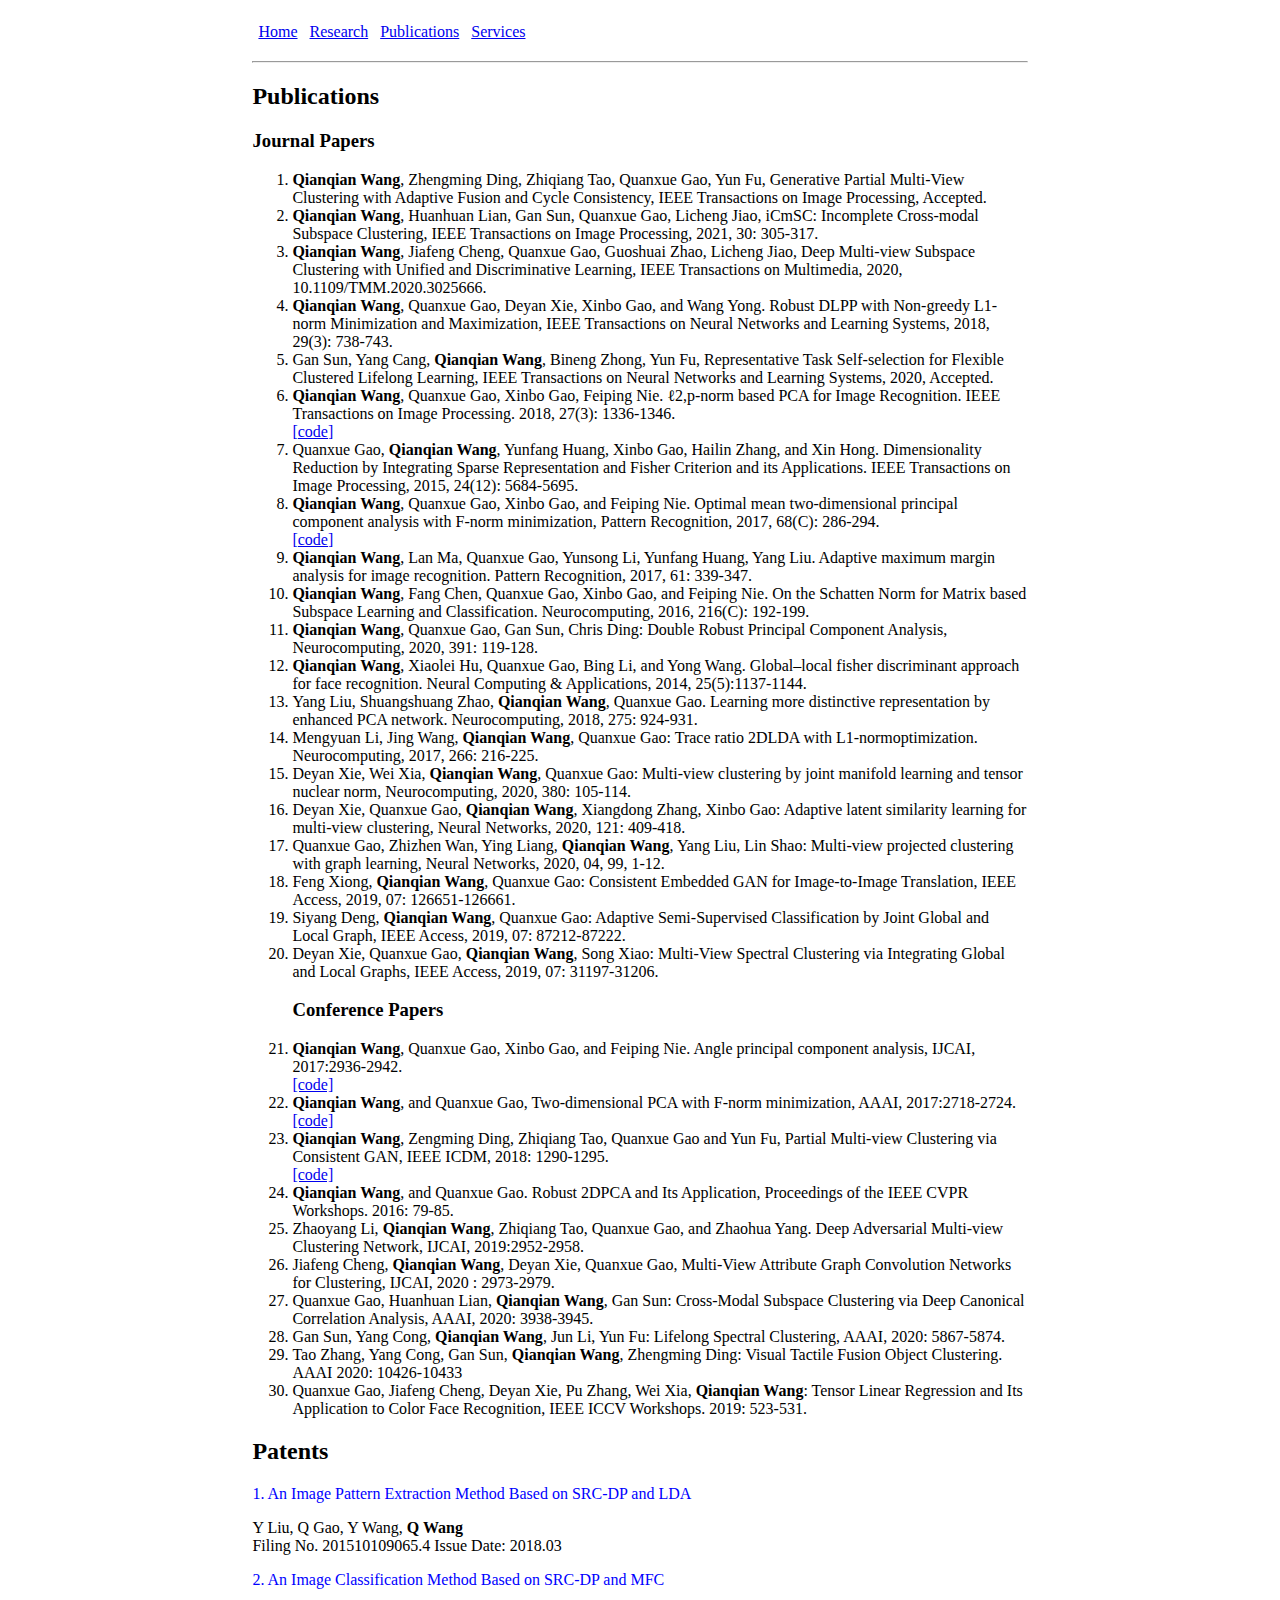
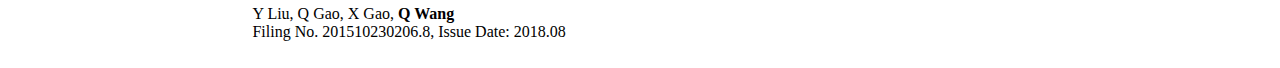
==== pages/publications.html @ a34369dc "Update publications.html" ====
<!DOCTYPE html>
<html>
	<head>
		<meta charset="utf-8">
		<meta http-equiv="X-UA-Compatible" content="chrome=1">
		<title>Wang Qianqian's Homepage</title>
		<link rel="stylesheet" href="CSS/styles.css">
	</head>
	<body>
		<table border="0" width="61.8%" cellspacing="0" cellpadding="3" align="center"><tbody><tr><td>
		
		<!-- <p>&nbsp;</p> -->
		
		<tr>
		<td>
		<table id="navigation" title="Navigation" border="0" cellspacing="0" cellpadding="6" align="left">
		<tbody>
		<tr>
		<td><a href="../index.html">Home</a></td>
		<td><a href="research.html">Research</a></td>
		<td><a href="publications.html">Publications</a></td>
		<!-- <td><a href="teaching.html">Teaching</a></td> -->
		<!-- <td><a href="CV/CV_ZTAO.pdf">CV</a></td> -->
		<td><a href="services.html">Services</a></td>
		</tr>
		</tbody>
		</table>
		</td>
		</tr>
		
		<tr><td><hr />
		
		<h2 id="publications">Publications</h2>
		<h3 id="publications_journal">Journal Papers</h3>
		<ol>
		<li>	
		<strong>Qianqian Wang</strong>, Zhengming Ding, Zhiqiang Tao, Quanxue Gao, Yun Fu, Generative Partial Multi-View Clustering with Adaptive Fusion and Cycle Consistency, IEEE Transactions on Image Processing, Accepted.
		</li>
		<li>
			<strong>Qianqian Wang</strong>, Huanhuan Lian, Gan Sun, Quanxue Gao, Licheng Jiao, iCmSC: Incomplete Cross-modal Subspace Clustering, IEEE Transactions on Image Processing, 2021, 30: 305-317.
		</li>
		<li>
			<strong>Qianqian Wang</strong>, Jiafeng Cheng, Quanxue Gao, Guoshuai Zhao, Licheng Jiao, Deep Multi-view Subspace Clustering with Unified and Discriminative Learning, IEEE Transactions on Multimedia, 2020, 10.1109/TMM.2020.3025666.
		</li>
		<li>
			<strong>Qianqian Wang</strong>, Quanxue Gao, Deyan Xie, Xinbo Gao, and Wang Yong. Robust DLPP with Non-greedy L1-norm Minimization and Maximization, IEEE Transactions on Neural Networks and Learning Systems, 2018, 29(3): 738-743.
		</li>
		<li>
			Gan Sun, Yang Cang, <strong>Qianqian Wang</strong>, Bineng Zhong, Yun Fu, Representative Task Self-selection for Flexible Clustered Lifelong Learning, IEEE Transactions on Neural Networks and Learning Systems, 2020, Accepted.
		</li>
		<li>
			<strong>Qianqian Wang</strong>, Quanxue Gao, Xinbo Gao, Feiping Nie. ℓ2,p-norm based PCA for Image Recognition. IEEE Transactions on Image Processing. 2018, 27(3): 1336-1346.
			<br>
			<a href="code_download/L2_WeightedPCAMinSUM.m" target="_blank">[code]</a>
			</br>
		</li>
		<li>
			Quanxue Gao, <strong>Qianqian Wang</strong>, Yunfang Huang, Xinbo Gao, Hailin Zhang, and Xin Hong. Dimensionality Reduction by Integrating Sparse Representation and Fisher Criterion and its Applications. IEEE Transactions on Image Processing, 2015, 24(12): 5684-5695.
		</li>
		<li>
			<strong>Qianqian Wang</strong>, Quanxue Gao, Xinbo Gao, and Feiping Nie. Optimal mean two-dimensional principal component analysis with F-norm minimization, Pattern Recognition, 2017, 68(C): 286-294.
		<br>
				<a href="code_download/OM_F2DPCA.m" target="_blank">[code]</a>
		</br>
	
		</li>
		<li>
			<strong>Qianqian Wang</strong>, Lan Ma, Quanxue Gao, Yunsong Li, Yunfang Huang, Yang Liu. Adaptive maximum margin analysis for image recognition. Pattern Recognition, 2017, 61: 339-347.
		</li>
		<li>
			<strong>Qianqian Wang</strong>, Fang Chen, Quanxue Gao, Xinbo Gao, and Feiping Nie. On the Schatten Norm for Matrix based Subspace Learning and Classification. Neurocomputing, 2016, 216(C): 192-199.
		</li>
		<li>
			<strong>Qianqian Wang</strong>, Quanxue Gao, Gan Sun, Chris Ding: Double Robust Principal Component Analysis, Neurocomputing, 2020, 391: 119-128.
		</li>
		<li>
			<strong>Qianqian Wang</strong>, Xiaolei Hu, Quanxue Gao, Bing Li, and Yong Wang. Global–local fisher discriminant approach for face recognition. Neural Computing & Applications, 2014, 25(5):1137-1144.
		</li>
		<li>
			Yang Liu, Shuangshuang Zhao, <strong>Qianqian Wang</strong>, Quanxue Gao. Learning more distinctive representation by enhanced PCA network. Neurocomputing, 2018, 275: 924-931. 
		</li>
		<li>
			Mengyuan Li, Jing Wang, <strong>Qianqian Wang</strong>, Quanxue Gao: Trace ratio 2DLDA with L1-normoptimization. Neurocomputing, 2017, 266: 216-225. 
		</li>
		<li>
			Deyan Xie, Wei Xia, <strong>Qianqian Wang</strong>, Quanxue Gao: Multi-view clustering by joint manifold learning and tensor nuclear norm, Neurocomputing, 2020, 380: 105-114. 
		</li>
		<li>
			Deyan Xie, Quanxue Gao, <strong>Qianqian Wang</strong>, Xiangdong Zhang, Xinbo Gao: Adaptive latent similarity learning for multi-view clustering, Neural Networks, 2020, 121: 409-418.
		</li>
		<li>
			Quanxue Gao, Zhizhen Wan, Ying Liang, <strong>Qianqian Wang</strong>, Yang Liu, Lin Shao: Multi-view projected clustering with graph learning, Neural Networks, 2020, 04, 99, 1-12.
		</li>
		<li>
			Feng Xiong, <strong>Qianqian Wang</strong>, Quanxue Gao: Consistent Embedded GAN for Image-to-Image Translation, IEEE Access, 2019, 07: 126651-126661. 
		</li>
		<li>
			Siyang Deng, <strong>Qianqian Wang</strong>, Quanxue Gao: Adaptive Semi-Supervised Classification by Joint Global and Local Graph, IEEE Access, 2019, 07: 87212-87222. 
		</li>
		<li>
			Deyan Xie, Quanxue Gao, <strong>Qianqian Wang</strong>, Song Xiao: Multi-View Spectral Clustering via Integrating Global and Local Graphs, IEEE Access, 2019, 07: 31197-31206.
		</li>



		
		<h3 id="publications_conference">Conference Papers</h3>

		<li>
			<strong>Qianqian Wang</strong>, Quanxue Gao, Xinbo Gao, and Feiping Nie. Angle principal component analysis, IJCAI, 2017:2936-2942.
		<br>
			<a href="code_download/Angle_PCA.m" target="_blank">[code]</a>
		</br>
		</li>
		<li>
			<strong>Qianqian Wang</strong>, and Quanxue Gao, Two-dimensional PCA with F-norm minimization, AAAI, 2017:2718-2724.
		<br>
				<a href="code_download/F2DPCA.m" target="_blank">[code] </a>
		</br>
		</li>
		<li>
			<strong>Qianqian Wang</strong>, Zengming Ding, Zhiqiang Tao, Quanxue Gao and Yun Fu, Partial Multi-view Clustering via Consistent GAN, IEEE ICDM, 2018: 1290-1295.
		<br>
				<a href="https://github.com/IMKBLE/GP-MVC" target="_blank">[code]</a>
		</br>
		</li>
		<li>
			<strong>Qianqian Wang</strong>, and Quanxue Gao. Robust 2DPCA and Its Application, Proceedings of the IEEE CVPR Workshops. 2016: 79-85.
		</li>
		<li>
			Zhaoyang Li, <strong>Qianqian Wang</strong>, Zhiqiang Tao, Quanxue Gao, and Zhaohua Yang. Deep Adversarial Multi-view Clustering Network, IJCAI, 2019:2952-2958.
		</li>
		<li>
			Jiafeng Cheng, <strong>Qianqian Wang</strong>, Deyan Xie, Quanxue Gao, Multi-View Attribute Graph Convolution Networks for Clustering, IJCAI, 2020 : 2973-2979.
		</li>
		<li>
			Quanxue Gao, Huanhuan Lian, <strong>Qianqian Wang</strong>, Gan Sun: Cross-Modal Subspace Clustering via Deep Canonical Correlation Analysis, AAAI, 2020: 3938-3945.
		</li>
		<li>
			Gan Sun, Yang Cong, <strong>Qianqian Wang</strong>, Jun Li, Yun Fu: Lifelong Spectral Clustering, AAAI, 2020: 5867-5874.
		</li>
		<li>
			Tao Zhang, Yang Cong, Gan Sun, <strong>Qianqian Wang</strong>, Zhengming Ding: Visual Tactile Fusion Object Clustering. AAAI 2020: 10426-10433
		</li>
		<li>
			Quanxue Gao, Jiafeng Cheng, Deyan Xie, Pu Zhang, Wei Xia, <strong>Qianqian Wang</strong>: Tensor Linear Regression and Its Application to Color Face Recognition, IEEE ICCV Workshops. 2019: 523-531.
		</li>



		</ol>



		
		
		<h2 id="patents">Patents</h2>
		<font color="blue">1. An Image Pattern Extraction Method Based on SRC-DP and LDA</font>
		<p>Y Liu, Q Gao, Y Wang, <strong>Q Wang</strong><br />
		Filing No. 201510109065.4 Issue Date: 2018.03</p>
		<font color="blue">2. An Image Classification Method Based on SRC-DP and MFC</font>
		<p>Y Liu, Q Gao, X Gao, <strong>Q Wang</strong><br />
		Filing No. 201510230206.8, Issue Date: 2018.08</p>
		
		</table>
		<script src="javascripts/scale.fix.js"></script>
	</body>
</html>
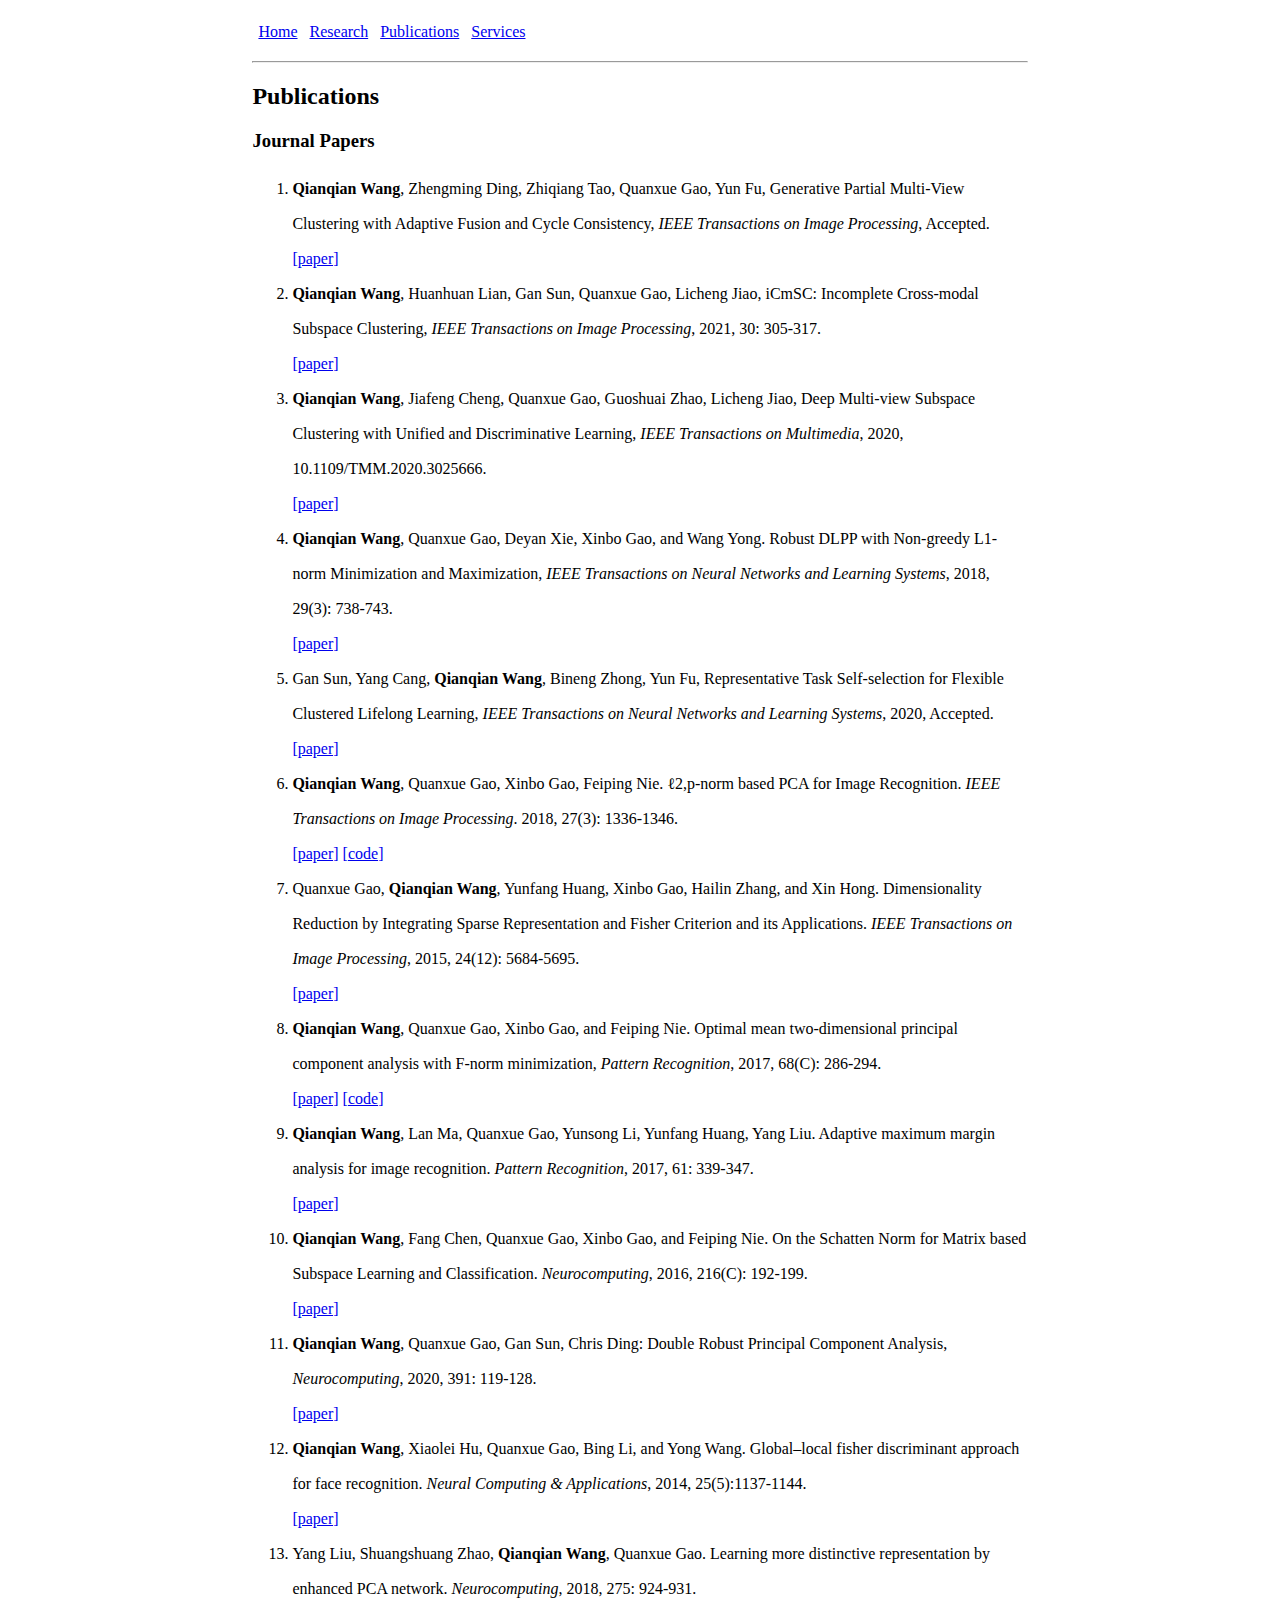
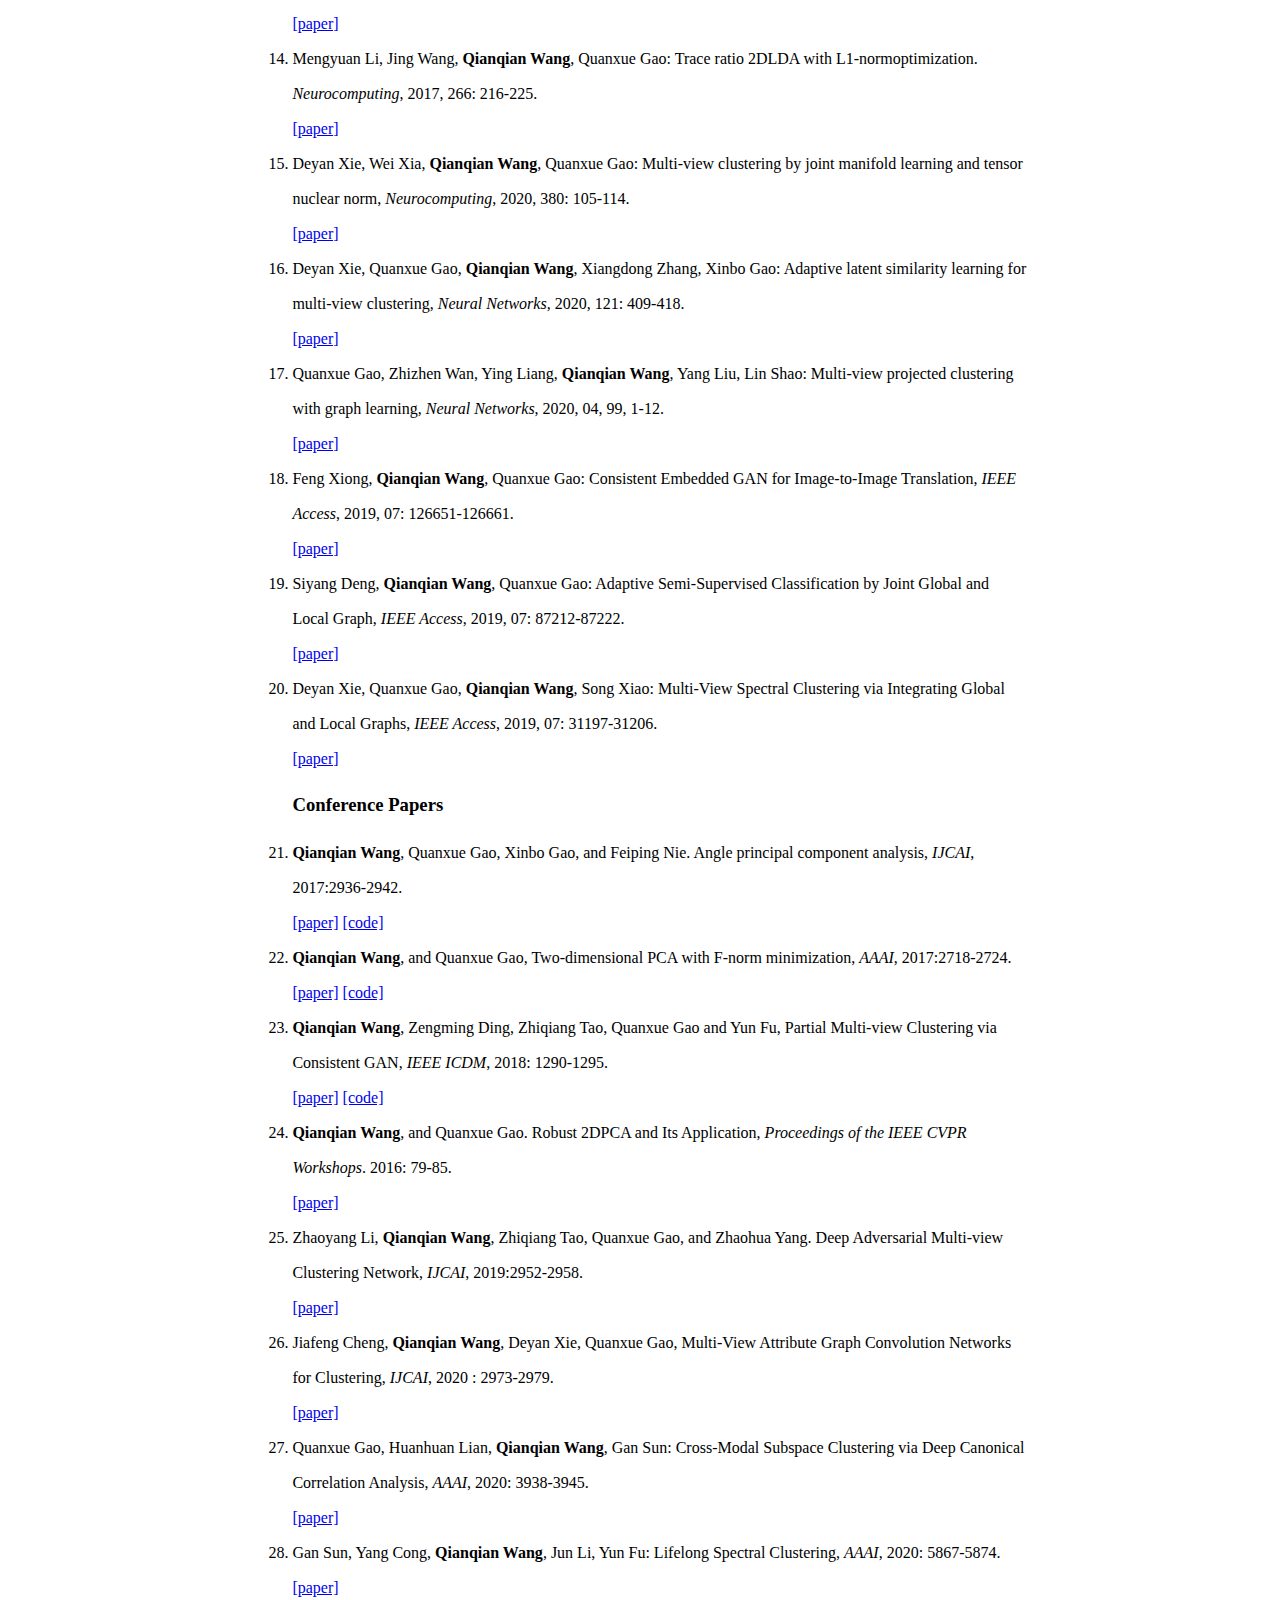
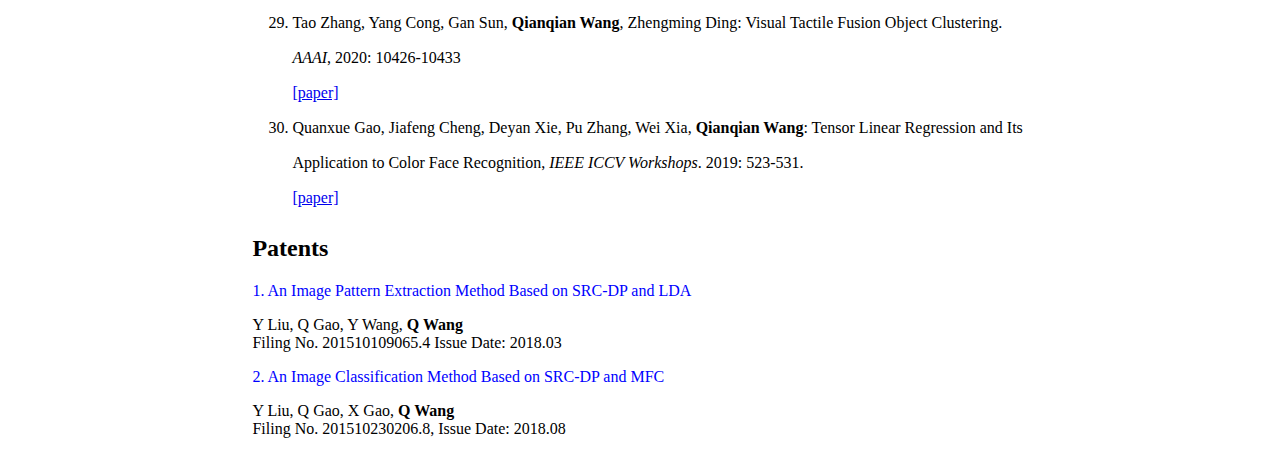
==== commit 74b6cf96: "6" ====
--- a/pages/publications.html
+++ b/pages/publications.html
@@ -4,7 +4,12 @@
 		<meta charset="utf-8">
 		<meta http-equiv="X-UA-Compatible" content="chrome=1">
 		<title>Wang Qianqian's Homepage</title>
-		<link rel="stylesheet" href="CSS/styles.css">
+		<style>
+			li{
+				line-height:35px
+			}
+		</style>
+		<!--<link rel="stylesheet" href="/CSS/styles.css">-->
 	</head>
 	<body>
 		<table border="0" width="61.8%" cellspacing="0" cellpadding="3" align="center"><tbody><tr><td>
@@ -34,71 +39,127 @@
 		<h3 id="publications_journal">Journal Papers</h3>
 		<ol>
 		<li>	
-		<strong>Qianqian Wang</strong>, Zhengming Ding, Zhiqiang Tao, Quanxue Gao, Yun Fu, Generative Partial Multi-View Clustering with Adaptive Fusion and Cycle Consistency, IEEE Transactions on Image Processing, Accepted.
-		</li>
-		<li>
-			<strong>Qianqian Wang</strong>, Huanhuan Lian, Gan Sun, Quanxue Gao, Licheng Jiao, iCmSC: Incomplete Cross-modal Subspace Clustering, IEEE Transactions on Image Processing, 2021, 30: 305-317.
-		</li>
-		<li>
-			<strong>Qianqian Wang</strong>, Jiafeng Cheng, Quanxue Gao, Guoshuai Zhao, Licheng Jiao, Deep Multi-view Subspace Clustering with Unified and Discriminative Learning, IEEE Transactions on Multimedia, 2020, 10.1109/TMM.2020.3025666.
-		</li>
-		<li>
-			<strong>Qianqian Wang</strong>, Quanxue Gao, Deyan Xie, Xinbo Gao, and Wang Yong. Robust DLPP with Non-greedy L1-norm Minimization and Maximization, IEEE Transactions on Neural Networks and Learning Systems, 2018, 29(3): 738-743.
-		</li>
-		<li>
-			Gan Sun, Yang Cang, <strong>Qianqian Wang</strong>, Bineng Zhong, Yun Fu, Representative Task Self-selection for Flexible Clustered Lifelong Learning, IEEE Transactions on Neural Networks and Learning Systems, 2020, Accepted.
-		</li>
-		<li>
-			<strong>Qianqian Wang</strong>, Quanxue Gao, Xinbo Gao, Feiping Nie. ℓ2,p-norm based PCA for Image Recognition. IEEE Transactions on Image Processing. 2018, 27(3): 1336-1346.
-			<br>
-			<a href="code_download/L2_WeightedPCAMinSUM.m" target="_blank">[code]</a>
-			</br>
-		</li>
-		<li>
-			Quanxue Gao, <strong>Qianqian Wang</strong>, Yunfang Huang, Xinbo Gao, Hailin Zhang, and Xin Hong. Dimensionality Reduction by Integrating Sparse Representation and Fisher Criterion and its Applications. IEEE Transactions on Image Processing, 2015, 24(12): 5684-5695.
-		</li>
-		<li>
-			<strong>Qianqian Wang</strong>, Quanxue Gao, Xinbo Gao, and Feiping Nie. Optimal mean two-dimensional principal component analysis with F-norm minimization, Pattern Recognition, 2017, 68(C): 286-294.
-		<br>
-				<a href="code_download/OM_F2DPCA.m" target="_blank">[code]</a>
-		</br>
+			<strong>Qianqian Wang</strong>, Zhengming Ding, Zhiqiang Tao, Quanxue Gao, Yun Fu, Generative Partial Multi-View Clustering with Adaptive Fusion and Cycle Consistency, <i>IEEE Transactions on Image Processing</i>, Accepted.
+				<br>
+					<a href="https://arxiv.org/abs/2003.13088" target="_blank">[paper]</a>
+				</br>
+		</li>
+		<li>
+			<strong>Qianqian Wang</strong>, Huanhuan Lian, Gan Sun, Quanxue Gao, Licheng Jiao, iCmSC: Incomplete Cross-modal Subspace Clustering, <i>IEEE Transactions on Image Processing</i>, 2021, 30: 305-317.
+				<br>
+					<a href="https://ieeexplore.ieee.org/abstract/document/9259207" target="_blank">[paper]</a>
+				</br>
+		</li>
+		<li>
+			<strong>Qianqian Wang</strong>, Jiafeng Cheng, Quanxue Gao, Guoshuai Zhao, Licheng Jiao, Deep Multi-view Subspace Clustering with Unified and Discriminative Learning, <i>IEEE Transactions on Multimedia</i>, 2020, 10.1109/TMM.2020.3025666.
+				<br>
+					<a href="https://ieeexplore.ieee.org/abstract/document/9204408" target="_blank">[paper]</a>
+				</br>		
+		</li>
+		<li>
+			<strong>Qianqian Wang</strong>, Quanxue Gao, Deyan Xie, Xinbo Gao, and Wang Yong. Robust DLPP with Non-greedy L1-norm Minimization and Maximization, <i>IEEE Transactions on <i>Neural Networks</i> and Learning Systems</i>, 2018, 29(3): 738-743.
+				<br>
+					<a href="https://ieeexplore.ieee.org/abstract/document/7801864" target="_blank">[paper]</a>
+				</br>		
+		</li>
+		<li>
+			Gan Sun, Yang Cang, <strong>Qianqian Wang</strong>, Bineng Zhong, Yun Fu, Representative Task Self-selection for Flexible Clustered Lifelong Learning, <i>IEEE Transactions on <i>Neural Networks</i> and Learning Systems</i>, 2020, Accepted.
+				<br>
+					<a href="https://arxiv.org/abs/1903.02173" target="_blank">[paper]</a>
+				</br>			
+		</li>
+		<li>
+			<strong>Qianqian Wang</strong>, Quanxue Gao, Xinbo Gao, Feiping Nie. ℓ2,p-norm based PCA for Image Recognition. <i>IEEE Transactions on Image Processing</i>. 2018, 27(3): 1336-1346.
+				<br>
+					<a href="https://ieeexplore.ieee.org/abstract/document/8119535" target="_blank">[paper]</a>
+					<a href="../code_download/L2_WeightedPCAMinSUM.m" target="_blank">[code]</a>
+				</br>
+		</li>
+		<li>
+			Quanxue Gao, <strong>Qianqian Wang</strong>, Yunfang Huang, Xinbo Gao, Hailin Zhang, and Xin Hong. Dimensionality Reduction by Integrating Sparse Representation and Fisher Criterion and its Applications. <i>IEEE Transactions on Image Processing</i>, 2015, 24(12): 5684-5695.
+				<br>
+					<a href="https://ieeexplore.ieee.org/abstract/document/7271052" target="_blank">[paper]</a>
+				</br>			
+		</li>
+		<li>
+			<strong>Qianqian Wang</strong>, Quanxue Gao, Xinbo Gao, and Feiping Nie. Optimal mean two-dimensional principal component analysis with F-norm minimization, <i>Pattern Recognition</i>, 2017, 68(C): 286-294.
+				<br>
+					<a href="https://www.sciencedirect.com/science/article/abs/pii/S0031320317301358" target="_blank">[paper]</a>
+					<a href="../code_download/OM_F2DPCA.m" target="_blank">[code]</a>
+				</br>
 	
 		</li>
 		<li>
-			<strong>Qianqian Wang</strong>, Lan Ma, Quanxue Gao, Yunsong Li, Yunfang Huang, Yang Liu. Adaptive maximum margin analysis for image recognition. Pattern Recognition, 2017, 61: 339-347.
-		</li>
-		<li>
-			<strong>Qianqian Wang</strong>, Fang Chen, Quanxue Gao, Xinbo Gao, and Feiping Nie. On the Schatten Norm for Matrix based Subspace Learning and Classification. Neurocomputing, 2016, 216(C): 192-199.
-		</li>
-		<li>
-			<strong>Qianqian Wang</strong>, Quanxue Gao, Gan Sun, Chris Ding: Double Robust Principal Component Analysis, Neurocomputing, 2020, 391: 119-128.
-		</li>
-		<li>
-			<strong>Qianqian Wang</strong>, Xiaolei Hu, Quanxue Gao, Bing Li, and Yong Wang. Global–local fisher discriminant approach for face recognition. Neural Computing & Applications, 2014, 25(5):1137-1144.
-		</li>
-		<li>
-			Yang Liu, Shuangshuang Zhao, <strong>Qianqian Wang</strong>, Quanxue Gao. Learning more distinctive representation by enhanced PCA network. Neurocomputing, 2018, 275: 924-931. 
-		</li>
-		<li>
-			Mengyuan Li, Jing Wang, <strong>Qianqian Wang</strong>, Quanxue Gao: Trace ratio 2DLDA with L1-normoptimization. Neurocomputing, 2017, 266: 216-225. 
-		</li>
-		<li>
-			Deyan Xie, Wei Xia, <strong>Qianqian Wang</strong>, Quanxue Gao: Multi-view clustering by joint manifold learning and tensor nuclear norm, Neurocomputing, 2020, 380: 105-114. 
-		</li>
-		<li>
-			Deyan Xie, Quanxue Gao, <strong>Qianqian Wang</strong>, Xiangdong Zhang, Xinbo Gao: Adaptive latent similarity learning for multi-view clustering, Neural Networks, 2020, 121: 409-418.
-		</li>
-		<li>
-			Quanxue Gao, Zhizhen Wan, Ying Liang, <strong>Qianqian Wang</strong>, Yang Liu, Lin Shao: Multi-view projected clustering with graph learning, Neural Networks, 2020, 04, 99, 1-12.
-		</li>
-		<li>
-			Feng Xiong, <strong>Qianqian Wang</strong>, Quanxue Gao: Consistent Embedded GAN for Image-to-Image Translation, IEEE Access, 2019, 07: 126651-126661. 
-		</li>
-		<li>
-			Siyang Deng, <strong>Qianqian Wang</strong>, Quanxue Gao: Adaptive Semi-Supervised Classification by Joint Global and Local Graph, IEEE Access, 2019, 07: 87212-87222. 
-		</li>
-		<li>
-			Deyan Xie, Quanxue Gao, <strong>Qianqian Wang</strong>, Song Xiao: Multi-View Spectral Clustering via Integrating Global and Local Graphs, IEEE Access, 2019, 07: 31197-31206.
+			<strong>Qianqian Wang</strong>, Lan Ma, Quanxue Gao, Yunsong Li, Yunfang Huang, Yang Liu. Adaptive maximum margin analysis for image recognition. <i>Pattern Recognition</i>, 2017, 61: 339-347.
+				<br>
+					<a href="https://www.sciencedirect.com/science/article/abs/pii/S0031320316301741" target="_blank">[paper]</a>
+				</br>			
+		</li>
+		<li>
+			<strong>Qianqian Wang</strong>, Fang Chen, Quanxue Gao, Xinbo Gao, and Feiping Nie. On the Schatten Norm for Matrix based Subspace Learning and Classification. <i>Neurocomputing</i>, 2016, 216(C): 192-199.
+				<br>
+					<a href="https://www.sciencedirect.com/science/article/abs/pii/S0925231216307949" target="_blank">[paper]</a>
+				</br>			
+		</li>
+		<li>
+			<strong>Qianqian Wang</strong>, Quanxue Gao, Gan Sun, Chris Ding: Double Robust Principal Component Analysis, <i>Neurocomputing</i>, 2020, 391: 119-128.
+				<br>
+					<a href="https://www.sciencedirect.com/science/article/abs/pii/S0925231220301557" target="_blank">[paper]</a>
+				</br>			
+		</li>
+		<li>
+			<strong>Qianqian Wang</strong>, Xiaolei Hu, Quanxue Gao, Bing Li, and Yong Wang. Global–local fisher discriminant approach for face recognition. <i>Neural Computing & Applications</i>, 2014, 25(5):1137-1144.
+				<br>
+					<a href="https://link.springer.com/article/10.1007/s00521-014-1592-2" target="_blank">[paper]</a>
+				</br>			
+		</li>
+		<li>
+			Yang Liu, Shuangshuang Zhao, <strong>Qianqian Wang</strong>, Quanxue Gao. Learning more distinctive representation by enhanced PCA network. <i>Neurocomputing</i>, 2018, 275: 924-931. 
+				<br>
+					<a href="https://www.sciencedirect.com/science/article/abs/pii/S0925231217315606" target="_blank">[paper]</a>
+				</br>			
+		</li>
+		<li>
+			Mengyuan Li, Jing Wang, <strong>Qianqian Wang</strong>, Quanxue Gao: Trace ratio 2DLDA with L1-normoptimization. <i>Neurocomputing</i>, 2017, 266: 216-225. 
+				<br>
+					<a href="https://www.sciencedirect.com/science/article/abs/pii/S0925231217308743" target="_blank">[paper]</a>
+				</br>			
+		</li>
+		<li>
+			Deyan Xie, Wei Xia, <strong>Qianqian Wang</strong>, Quanxue Gao: Multi-view clustering by joint manifold learning and tensor nuclear norm, <i>Neurocomputing</i>, 2020, 380: 105-114. 
+				<br>
+					<a href="https://www.sciencedirect.com/science/article/abs/pii/S0925231219315735" target="_blank">[paper]</a>
+				</br>			
+		</li>
+		<li>
+			Deyan Xie, Quanxue Gao, <strong>Qianqian Wang</strong>, Xiangdong Zhang, Xinbo Gao: Adaptive latent similarity learning for multi-view clustering, <i>Neural Networks</i>, 2020, 121: 409-418.
+				<br>
+					<a href="https://www.sciencedirect.com/science/article/abs/pii/S0893608019302746" target="_blank">[paper]</a>
+				</br>		
+		</li>
+		<li>
+			Quanxue Gao, Zhizhen Wan, Ying Liang, <strong>Qianqian Wang</strong>, Yang Liu, Lin Shao: Multi-view projected clustering with graph learning, <i>Neural Networks</i>, 2020, 04, 99, 1-12.
+				<br>
+					<a href="https://www.sciencedirect.com/science/article/abs/pii/S0893608020300976" target="_blank">[paper]</a>
+				</br>		
+		</li>
+		<li>
+			Feng Xiong, <strong>Qianqian Wang</strong>, Quanxue Gao: Consistent Embedded GAN for Image-to-Image Translation, <i>IEEE Access</i>, 2019, 07: 126651-126661. 
+				<br>
+					<a href="https://ieeexplore.ieee.org/abstract/document/8825805/" target="_blank">[paper]</a>
+				</br>		
+		</li>
+		<li>
+			Siyang Deng, <strong>Qianqian Wang</strong>, Quanxue Gao: Adaptive Semi-Supervised Classification by Joint Global and Local Graph,  <i>IEEE Access</i>, 2019, 07: 87212-87222. 
+				<br>
+					<a href="https://ieeexplore.ieee.org/abstract/document/8751980" target="_blank">[paper]</a>
+				</br>		
+		</li>
+		<li>
+			Deyan Xie, Quanxue Gao, <strong>Qianqian Wang</strong>, Song Xiao: Multi-View Spectral Clustering via Integrating Global and Local Graphs,  <i>IEEE Access</i>, 2019, 07: 31197-31206.
+				<br>
+					<a href="https://ieeexplore.ieee.org/abstract/document/8610108" target="_blank">[paper]</a>
+				</br>			
 		</li>
 
 
@@ -107,43 +168,67 @@
 		<h3 id="publications_conference">Conference Papers</h3>
 
 		<li>
-			<strong>Qianqian Wang</strong>, Quanxue Gao, Xinbo Gao, and Feiping Nie. Angle principal component analysis, IJCAI, 2017:2936-2942.
-		<br>
-			<a href="code_download/Angle_PCA.m" target="_blank">[code]</a>
-		</br>
-		</li>
-		<li>
-			<strong>Qianqian Wang</strong>, and Quanxue Gao, Two-dimensional PCA with F-norm minimization, AAAI, 2017:2718-2724.
-		<br>
-				<a href="code_download/F2DPCA.m" target="_blank">[code] </a>
-		</br>
-		</li>
-		<li>
-			<strong>Qianqian Wang</strong>, Zengming Ding, Zhiqiang Tao, Quanxue Gao and Yun Fu, Partial Multi-view Clustering via Consistent GAN, IEEE ICDM, 2018: 1290-1295.
-		<br>
-				<a href="https://github.com/IMKBLE/GP-MVC" target="_blank">[code]</a>
-		</br>
-		</li>
-		<li>
-			<strong>Qianqian Wang</strong>, and Quanxue Gao. Robust 2DPCA and Its Application, Proceedings of the IEEE CVPR Workshops. 2016: 79-85.
-		</li>
-		<li>
-			Zhaoyang Li, <strong>Qianqian Wang</strong>, Zhiqiang Tao, Quanxue Gao, and Zhaohua Yang. Deep Adversarial Multi-view Clustering Network, IJCAI, 2019:2952-2958.
-		</li>
-		<li>
-			Jiafeng Cheng, <strong>Qianqian Wang</strong>, Deyan Xie, Quanxue Gao, Multi-View Attribute Graph Convolution Networks for Clustering, IJCAI, 2020 : 2973-2979.
-		</li>
-		<li>
-			Quanxue Gao, Huanhuan Lian, <strong>Qianqian Wang</strong>, Gan Sun: Cross-Modal Subspace Clustering via Deep Canonical Correlation Analysis, AAAI, 2020: 3938-3945.
-		</li>
-		<li>
-			Gan Sun, Yang Cong, <strong>Qianqian Wang</strong>, Jun Li, Yun Fu: Lifelong Spectral Clustering, AAAI, 2020: 5867-5874.
-		</li>
-		<li>
-			Tao Zhang, Yang Cong, Gan Sun, <strong>Qianqian Wang</strong>, Zhengming Ding: Visual Tactile Fusion Object Clustering. AAAI 2020: 10426-10433
-		</li>
-		<li>
-			Quanxue Gao, Jiafeng Cheng, Deyan Xie, Pu Zhang, Wei Xia, <strong>Qianqian Wang</strong>: Tensor Linear Regression and Its Application to Color Face Recognition, IEEE ICCV Workshops. 2019: 523-531.
+			<strong>Qianqian Wang</strong>, Quanxue Gao, Xinbo Gao, and Feiping Nie. Angle principal component analysis, <i>IJCAI</i>, 2017:2936-2942.
+				<br>
+					<a href="https://www.ijcai.org/Proceedings/2017/0409.pdf" target="_blank">[paper]</a>
+					<a href="../code_download/Angle_PCA.m" target="_blank">[code]</a>
+				</br>
+		</li>
+		<li>
+			<strong>Qianqian Wang</strong>, and Quanxue Gao, Two-dimensional PCA with F-norm minimization, <i>AAAI</i>, 2017:2718-2724.
+				<br>
+					<a href="https://pdfs.semanticscholar.org/8fed/5ea3b69ea441a8b02f61473eafee25fb2374.pdf" target="_blank">[paper]</a>					
+					<a href="code_download/F2DPCA.m" target="_blank">[code] </a>
+				</br>
+		</li>
+		<li>
+			<strong>Qianqian Wang</strong>, Zengming Ding, Zhiqiang Tao, Quanxue Gao and Yun Fu, Partial Multi-view Clustering via Consistent GAN, <i>IEEE ICDM</i>, 2018: 1290-1295.
+				<br>
+					<a href="https://ieeexplore.ieee.org/abstract/document/8594983/" target="_blank">[paper]</a>					
+					<a href="https://github.com/IMKBLE/GP-MVC" target="_blank">[code]</a>
+				</br>
+		</li>
+		<li>
+			<strong>Qianqian Wang</strong>, and Quanxue Gao. Robust 2DPCA and Its Application, <i>Proceedings of the IEEE CVPR Workshops</i>. 2016: 79-85.
+				<br>
+					<a href="https://www.cv-foundation.org/openaccess/content_cvpr_2016_workshops/w24/html/Wang_Robust_2DPCA_and_CVPR_2016_paper.html" target="_blank">[paper]</a>					
+				</br>			
+		</li>
+		<li>
+			Zhaoyang Li, <strong>Qianqian Wang</strong>, Zhiqiang Tao, Quanxue Gao, and Zhaohua Yang. Deep Adversarial Multi-view Clustering Network, <i>IJCAI</i>, 2019:2952-2958.
+				<br>
+					<a href="https://www.ijcai.org/Proceedings/2019/409" target="_blank">[paper]</a>					
+				</br>			
+		</li>
+		<li>
+			Jiafeng Cheng, <strong>Qianqian Wang</strong>, Deyan Xie, Quanxue Gao, Multi-View Attribute Graph Convolution Networks for Clustering, <i>IJCAI</i>, 2020 : 2973-2979.
+				<br>
+					<a href="https://www.ijcai.org/Proceedings/2020/0411.pdf" target="_blank">[paper]</a>					
+				</br>		
+		</li>
+		<li>
+			Quanxue Gao, Huanhuan Lian, <strong>Qianqian Wang</strong>, Gan Sun: Cross-Modal Subspace Clustering via Deep Canonical Correlation Analysis, <i>AAAI</i>, 2020: 3938-3945.
+				<br>
+					<a href="https://www.researchgate.net/publication/342547108_Cross-Modal_Subspace_Clustering_via_Deep_Canonical_Correlation_Analysis" target="_blank">[paper]</a>					
+				</br>			
+		</li>
+		<li>
+			Gan Sun, Yang Cong, <strong>Qianqian Wang</strong>, Jun Li, Yun Fu: Lifelong Spectral Clustering, <i>AAAI</i>, 2020: 5867-5874.
+				<br>
+					<a href="https://arxiv.org/abs/1911.11908v1" target="_blank">[paper]</a>					
+				</br>			
+		</li>
+		<li>
+			Tao Zhang, Yang Cong, Gan Sun, <strong>Qianqian Wang</strong>, Zhengming Ding: Visual Tactile Fusion Object Clustering. <i>AAAI</i>, 2020: 10426-10433
+				<br>
+					<a href="https://arxiv.org/pdf/1911.09430.pdf" target="_blank">[paper]</a>					
+				</br>		
+		</li>
+		<li>
+			Quanxue Gao, Jiafeng Cheng, Deyan Xie, Pu Zhang, Wei Xia, <strong>Qianqian Wang</strong>: Tensor Linear Regression and Its Application to Color Face Recognition, <i>IEEE ICCV Workshops</i>. 2019: 523-531.
+				<br>
+					<a href="https://openaccess.thecvf.com/content_ICCVW_2019/html/DFW/Gao_Tensor_Linear_Regression_and_Its_Application_to_Color_Face_Recognition_ICCVW_2019_paper.html" target="_blank">[paper]</a>					
+				</br>		
 		</li>
 
 
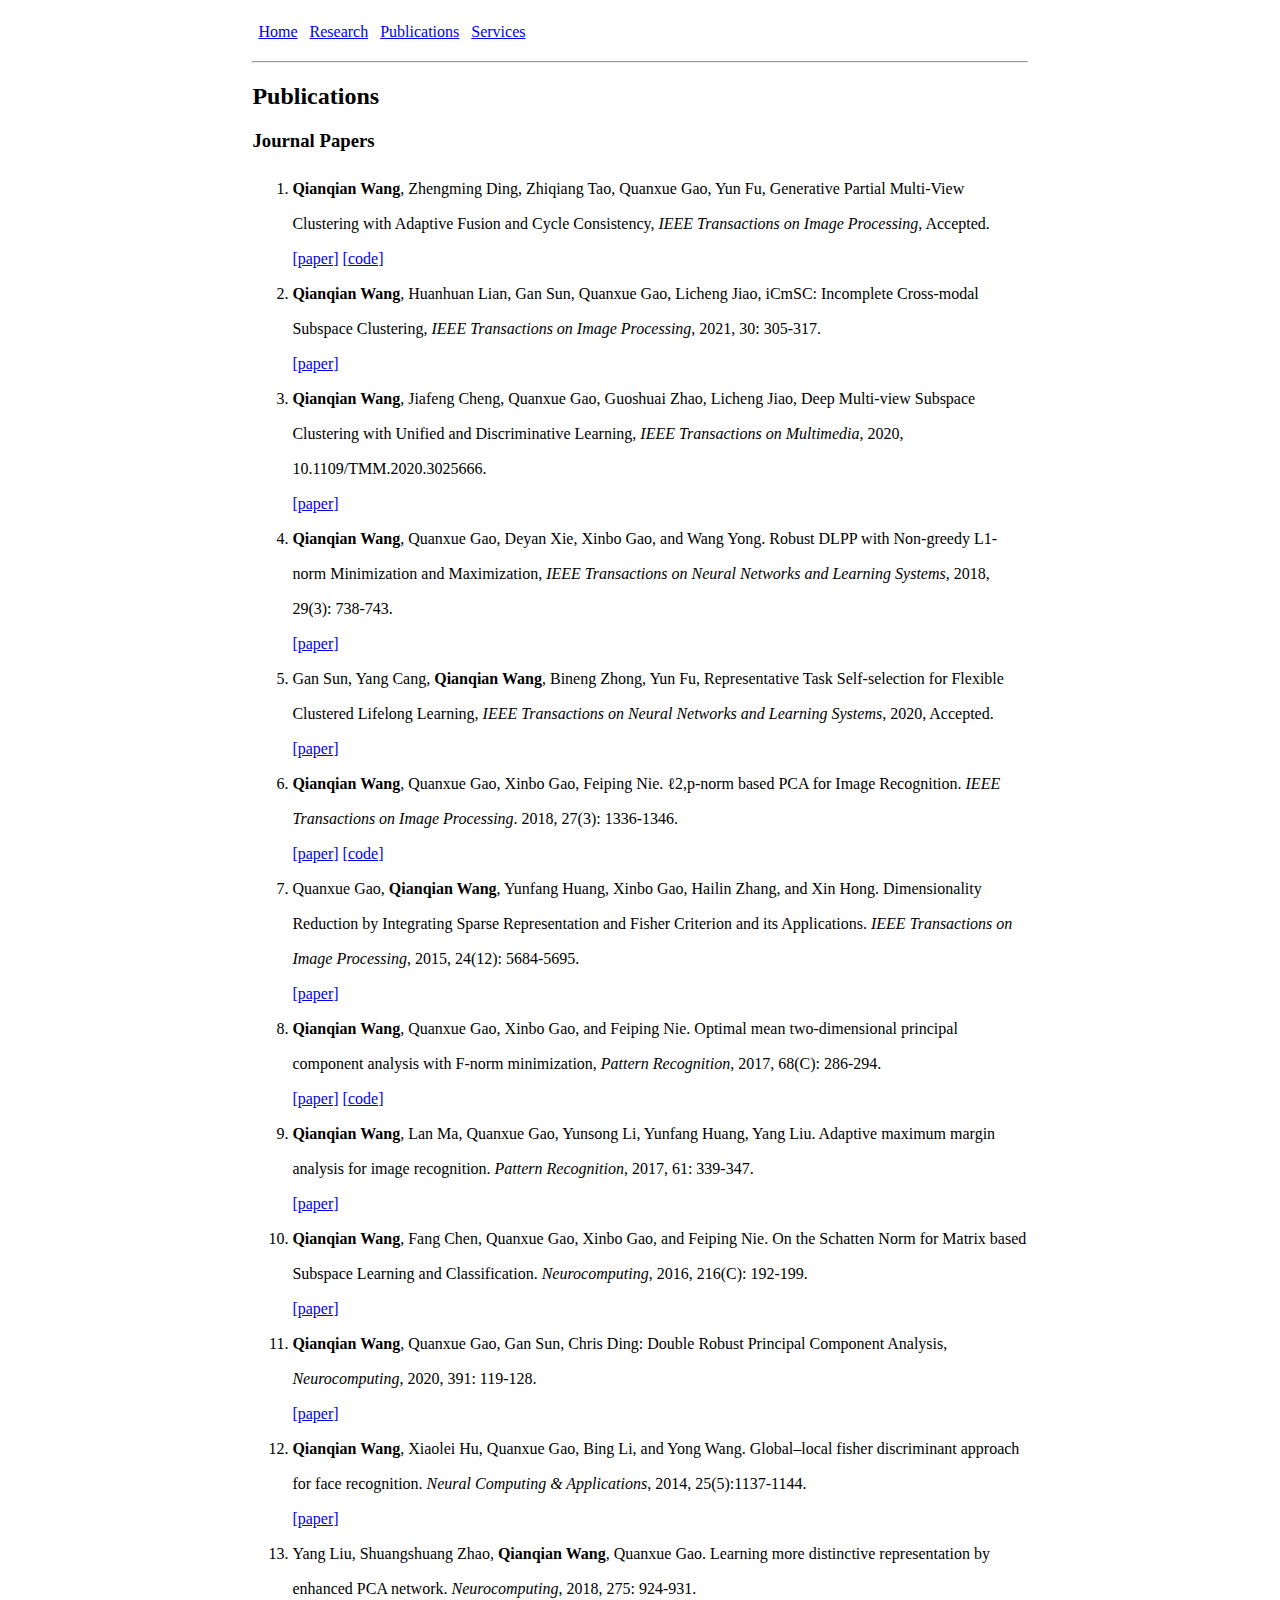
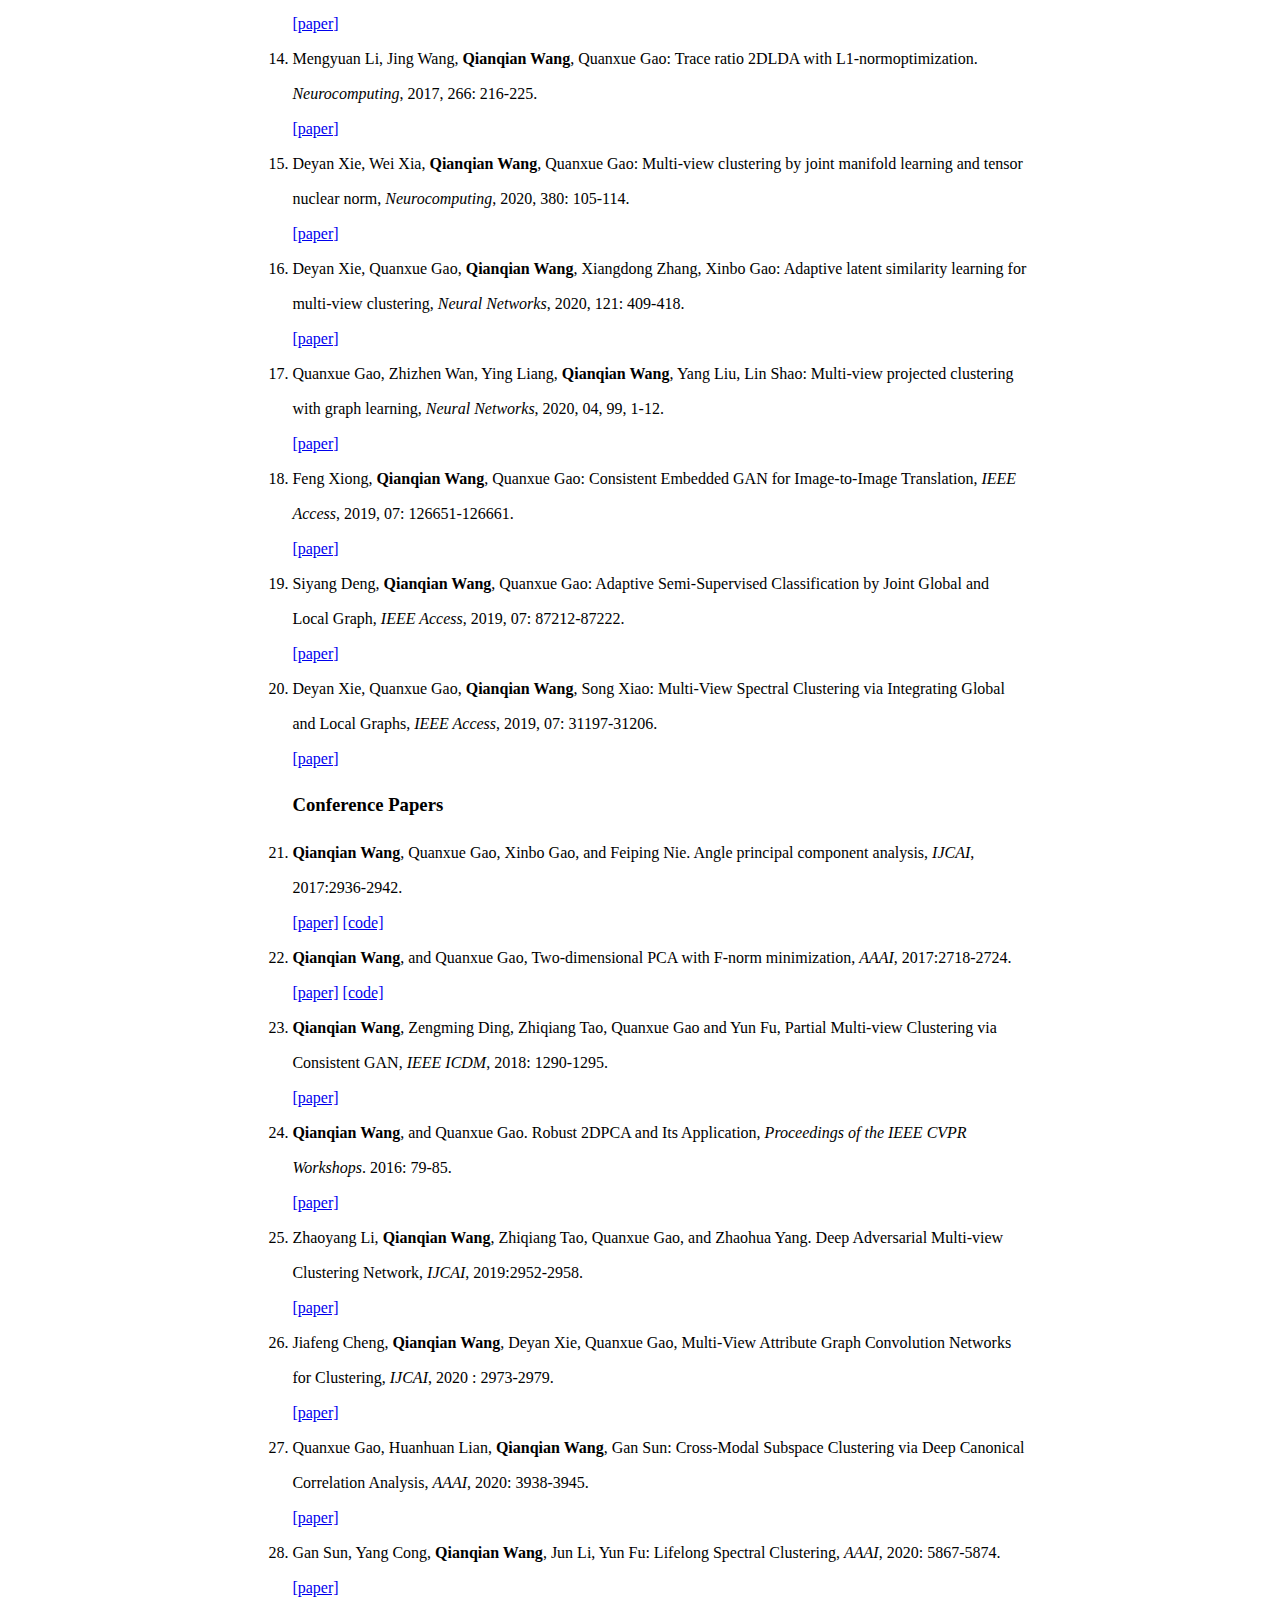
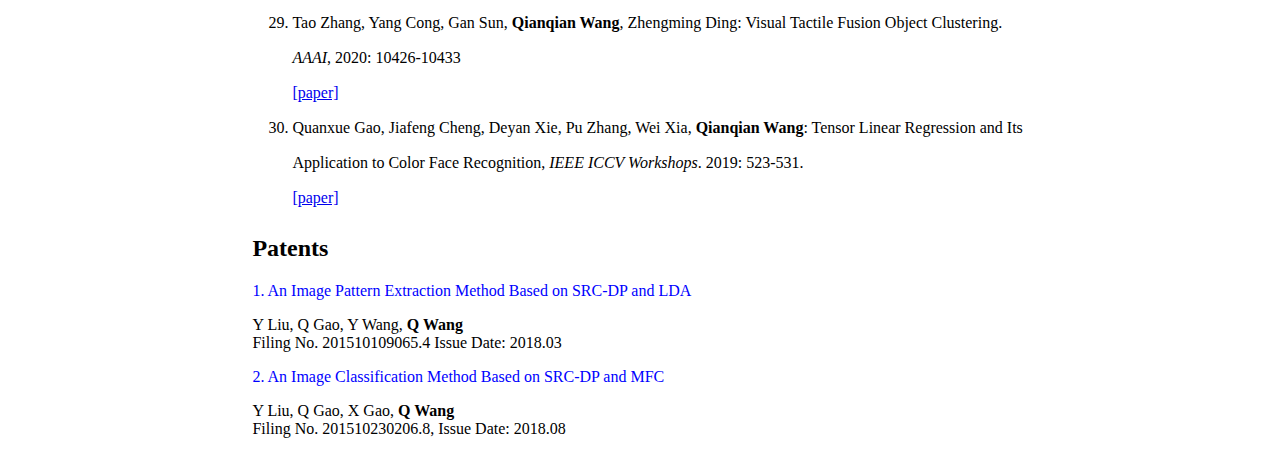
==== commit ecfc5123: "Update publications.html" ====
--- a/pages/publications.html
+++ b/pages/publications.html
@@ -42,6 +42,7 @@
 			<strong>Qianqian Wang</strong>, Zhengming Ding, Zhiqiang Tao, Quanxue Gao, Yun Fu, Generative Partial Multi-View Clustering with Adaptive Fusion and Cycle Consistency, <i>IEEE Transactions on Image Processing</i>, Accepted.
 				<br>
 					<a href="https://arxiv.org/abs/2003.13088" target="_blank">[paper]</a>
+					<a href="https://github.com/IMKBLE/GP-MVC" target="_blank">[code]</a>					
 				</br>
 		</li>
 		<li>
@@ -185,7 +186,6 @@
 			<strong>Qianqian Wang</strong>, Zengming Ding, Zhiqiang Tao, Quanxue Gao and Yun Fu, Partial Multi-view Clustering via Consistent GAN, <i>IEEE ICDM</i>, 2018: 1290-1295.
 				<br>
 					<a href="https://ieeexplore.ieee.org/abstract/document/8594983/" target="_blank">[paper]</a>					
-					<a href="https://github.com/IMKBLE/GP-MVC" target="_blank">[code]</a>
 				</br>
 		</li>
 		<li>
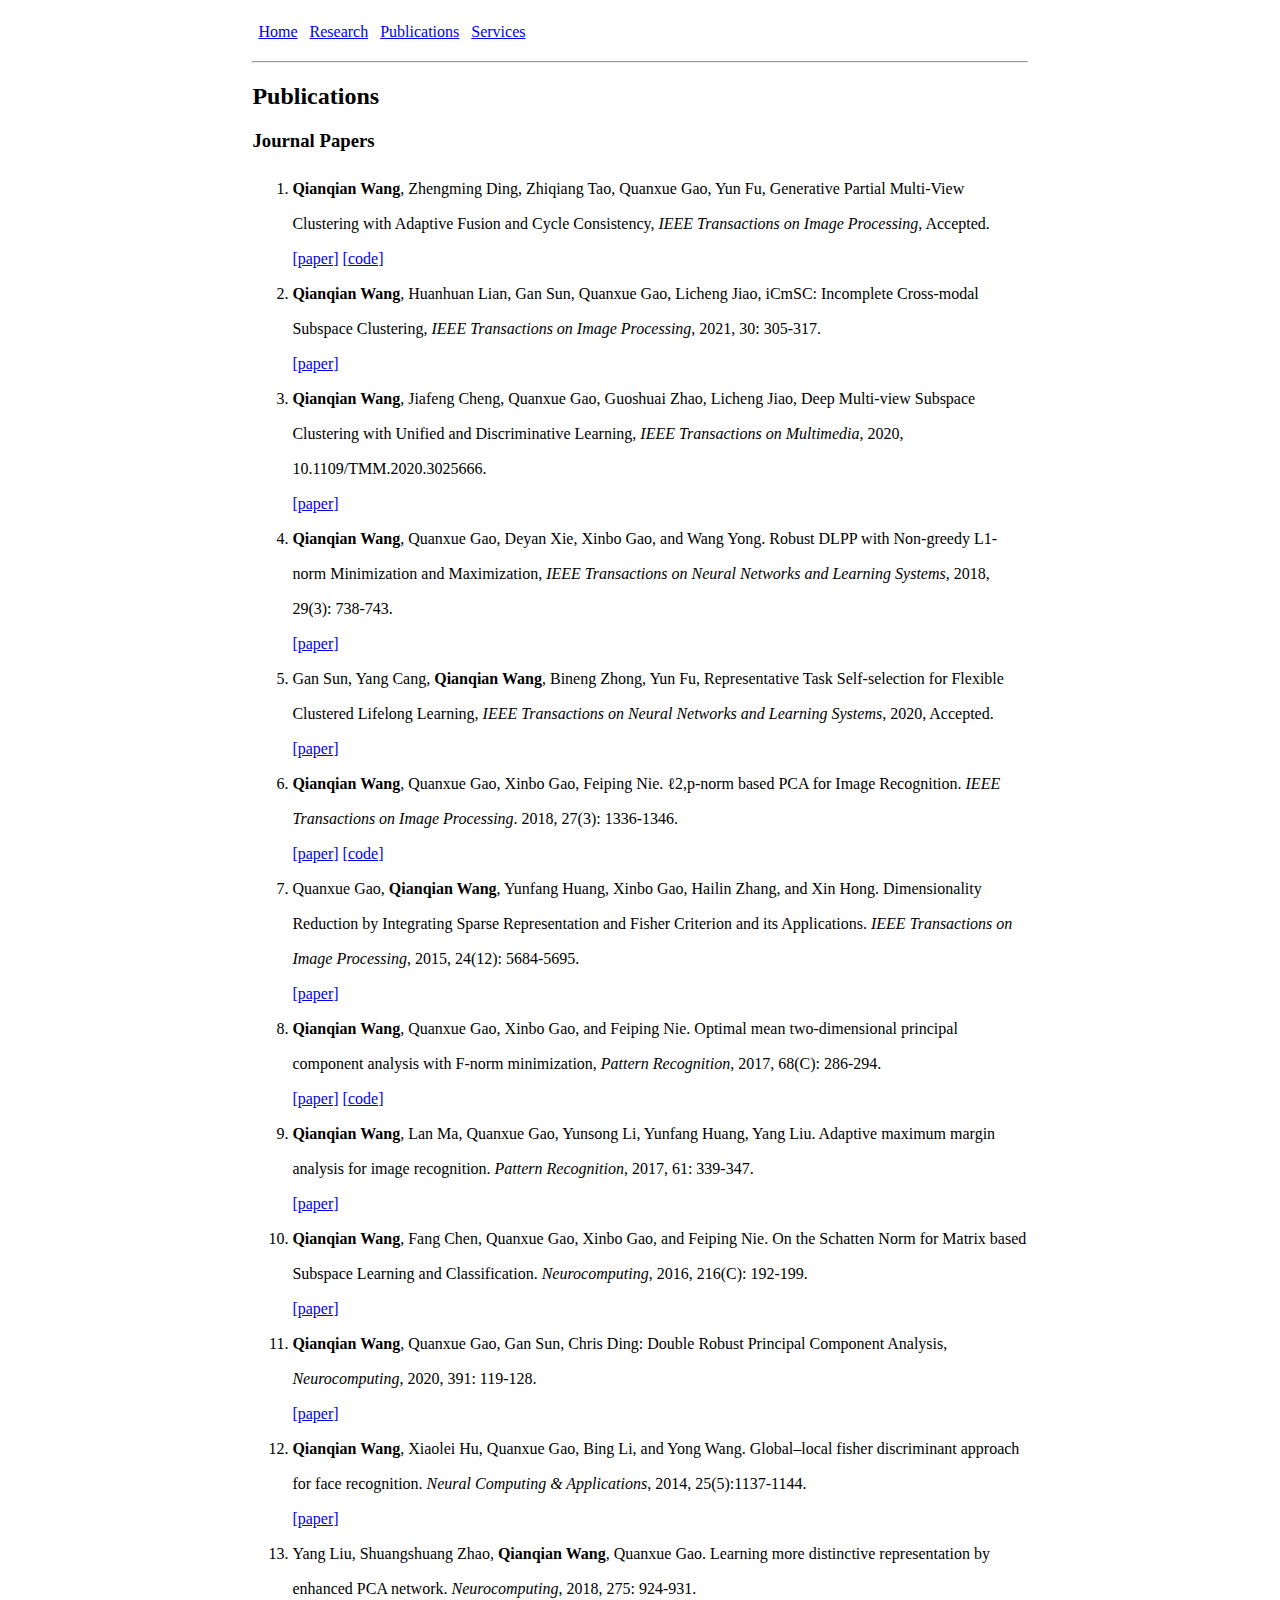
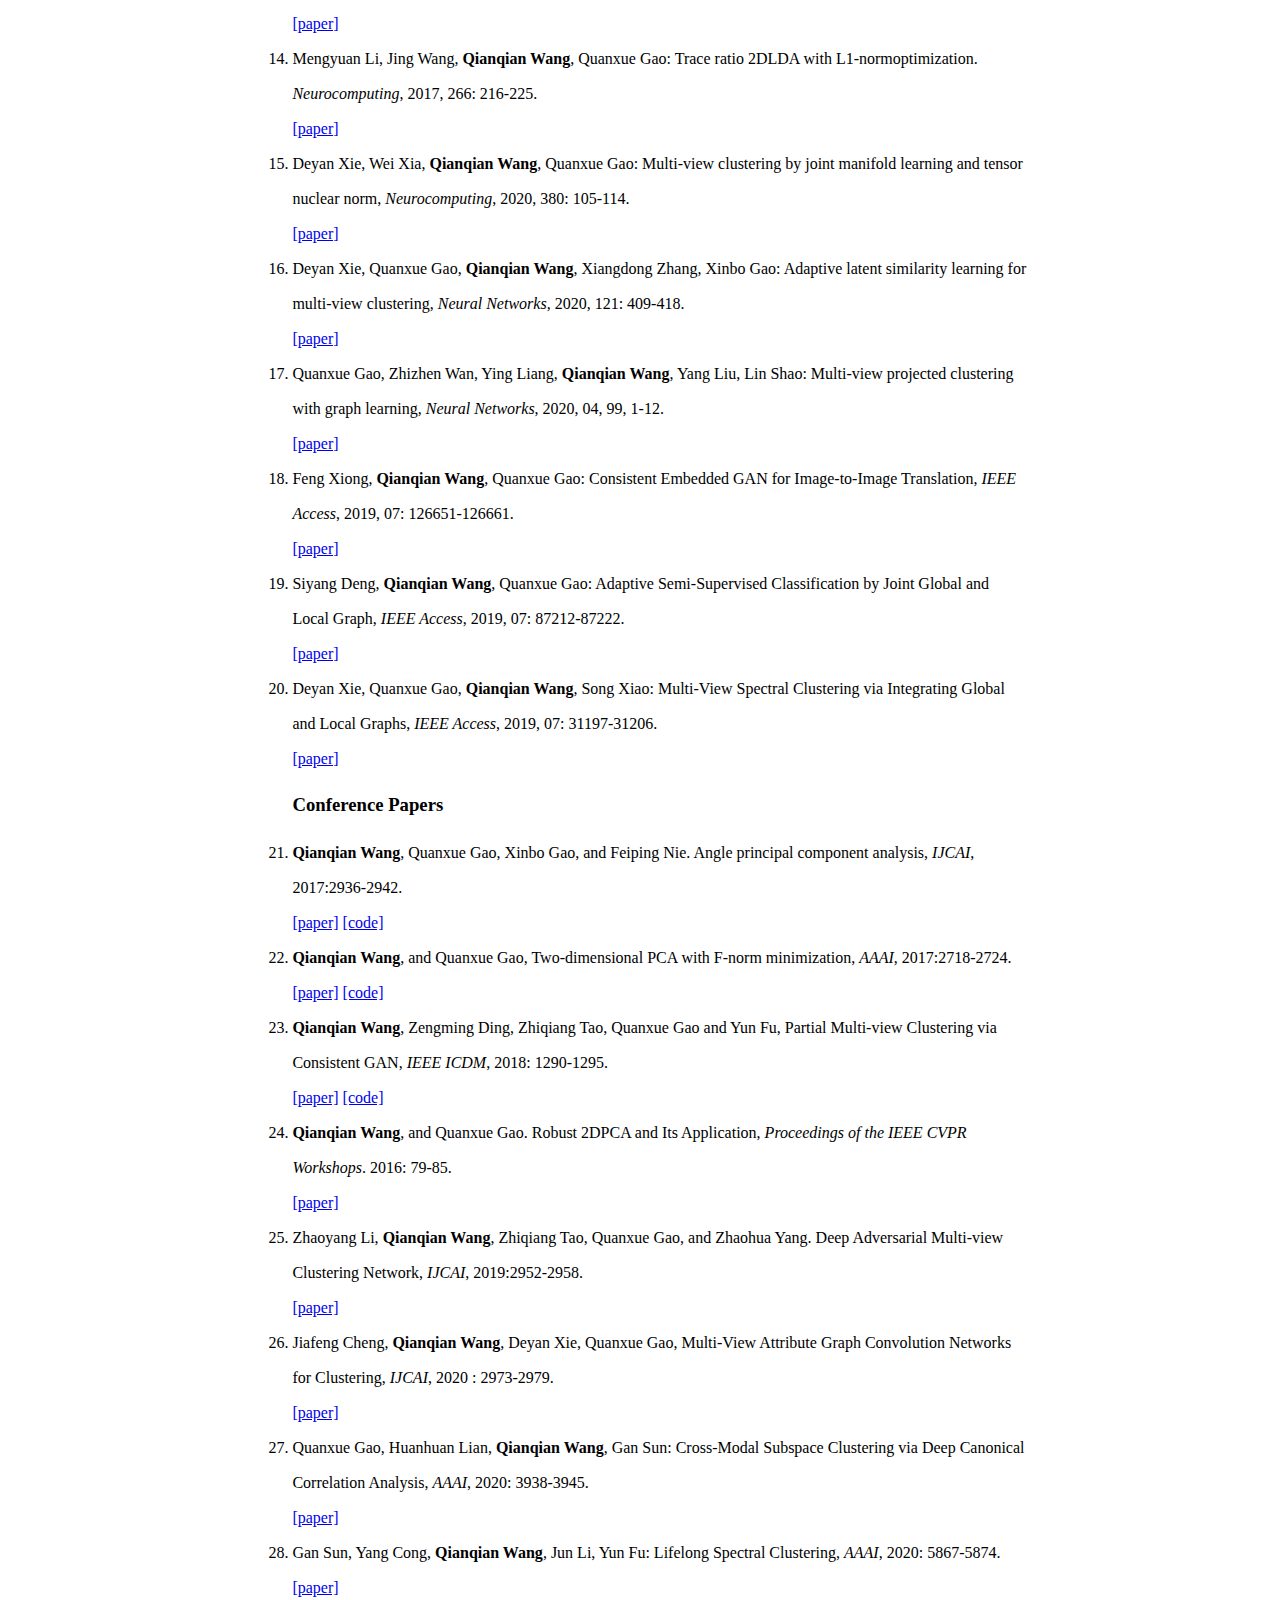
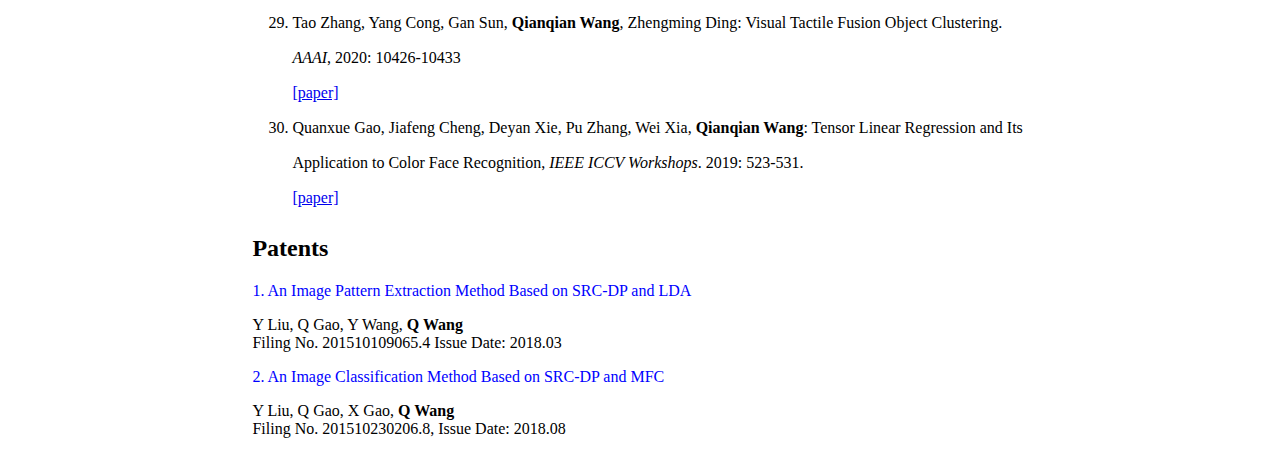
==== commit 67ba9082: "Update publications.html" ====
--- a/pages/publications.html
+++ b/pages/publications.html
@@ -185,7 +185,8 @@
 		<li>
 			<strong>Qianqian Wang</strong>, Zengming Ding, Zhiqiang Tao, Quanxue Gao and Yun Fu, Partial Multi-view Clustering via Consistent GAN, <i>IEEE ICDM</i>, 2018: 1290-1295.
 				<br>
-					<a href="https://ieeexplore.ieee.org/abstract/document/8594983/" target="_blank">[paper]</a>					
+					<a href="https://ieeexplore.ieee.org/abstract/document/8594983/" target="_blank">[paper]</a>	
+					<a href="https://github.com/IMKBLE/PVC-GAN" target="_blank">[code]</a>					
 				</br>
 		</li>
 		<li>
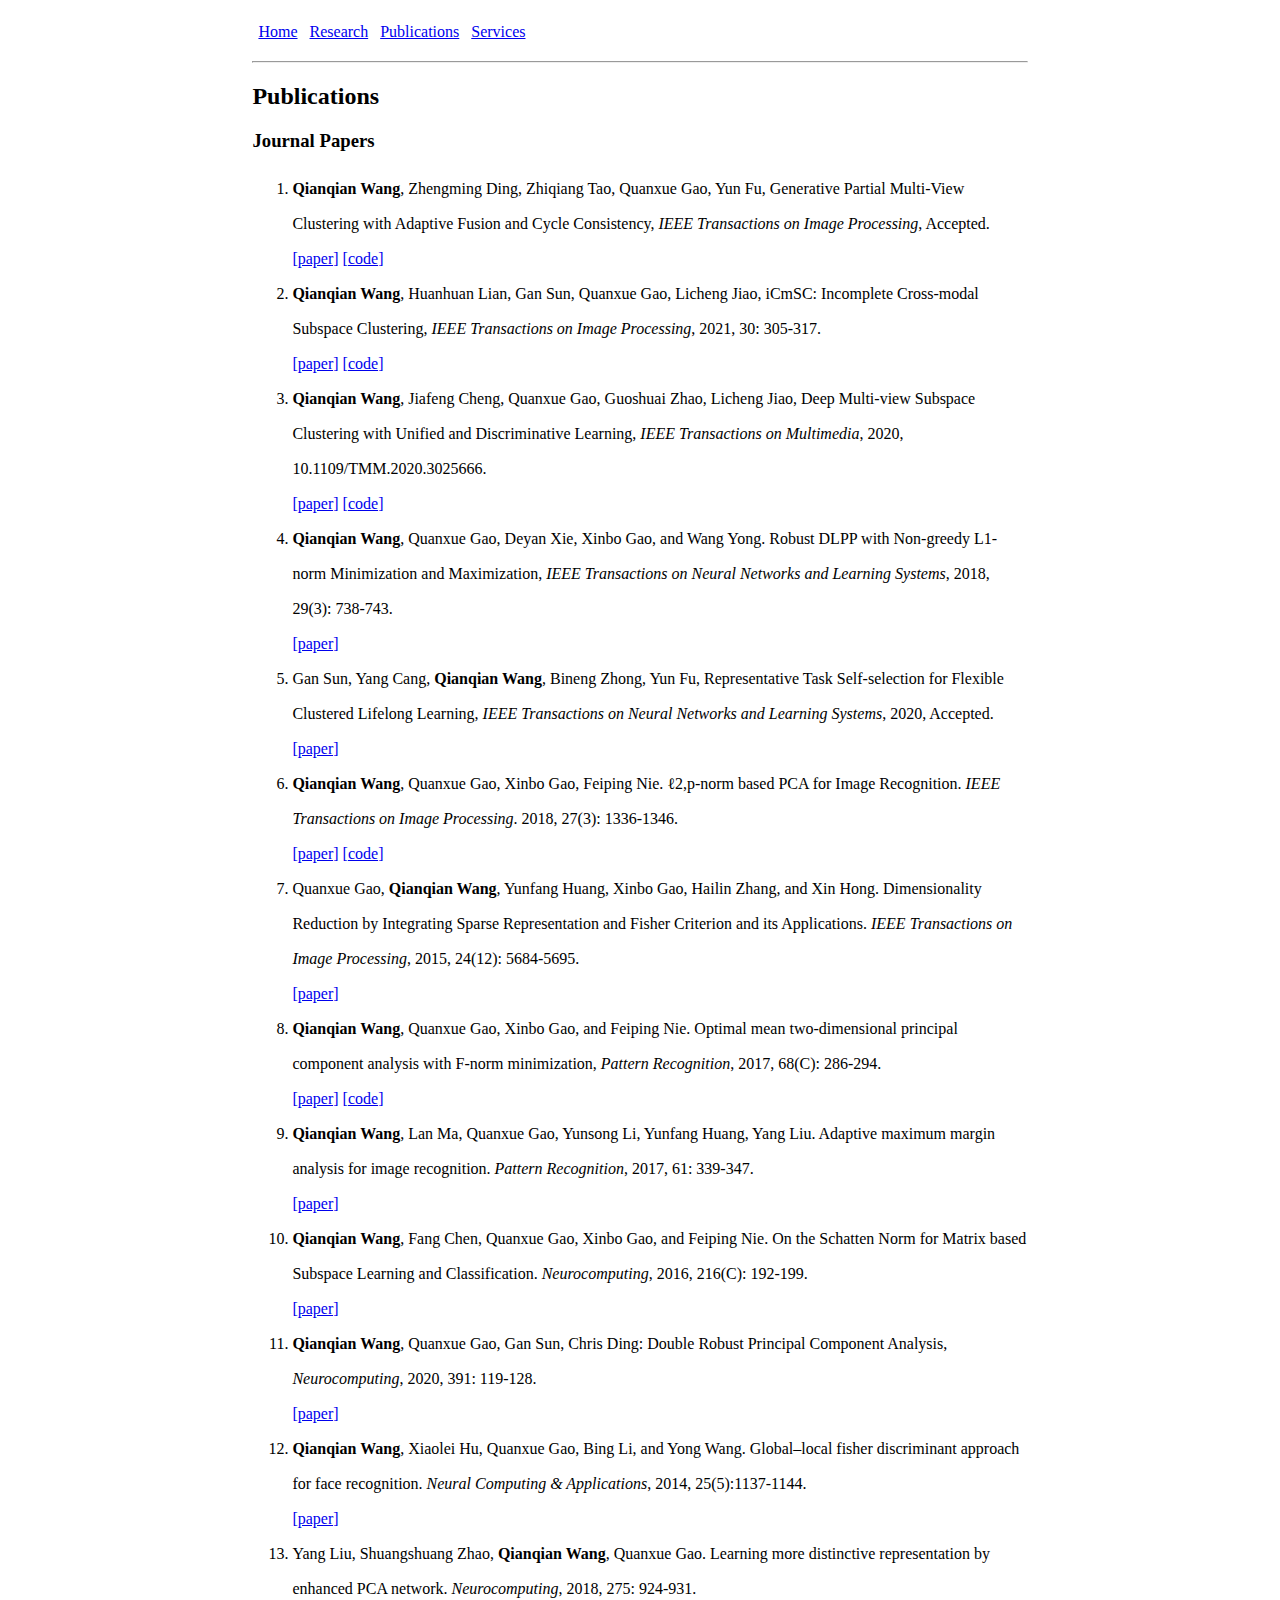
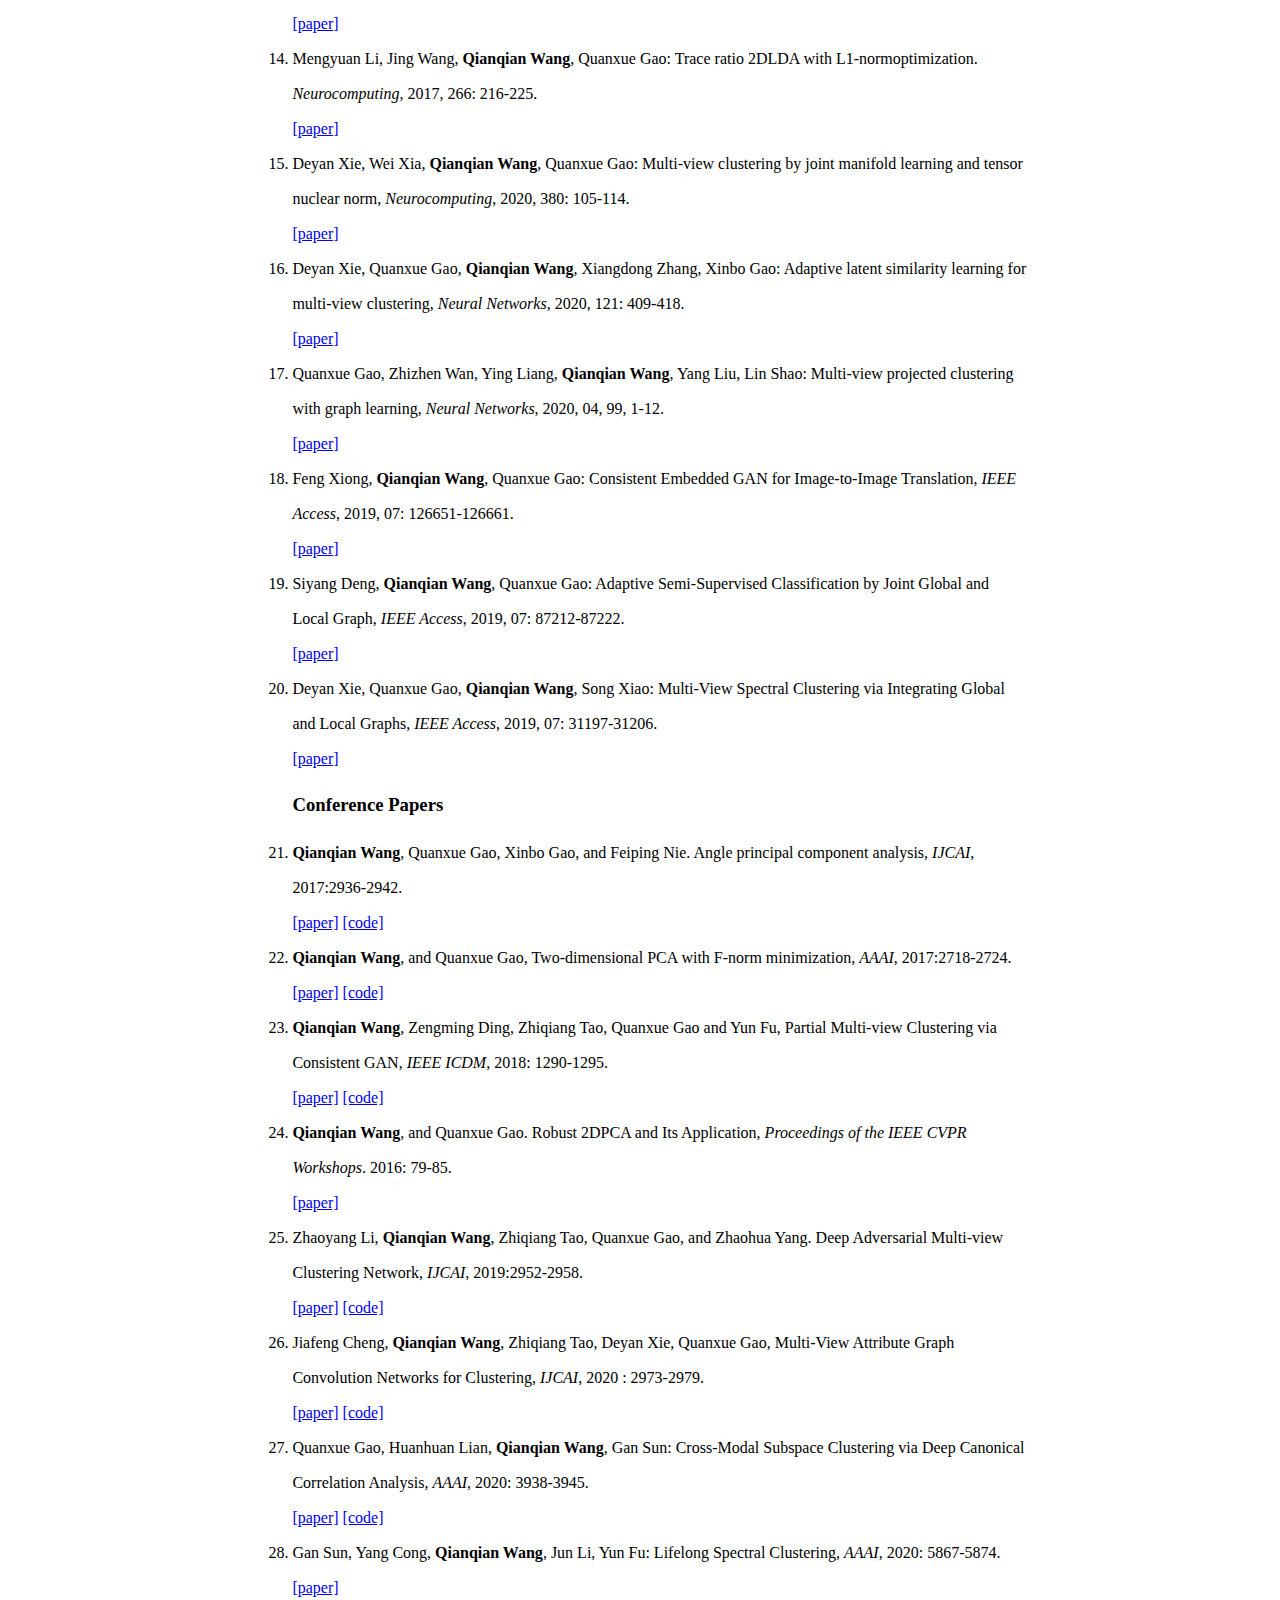
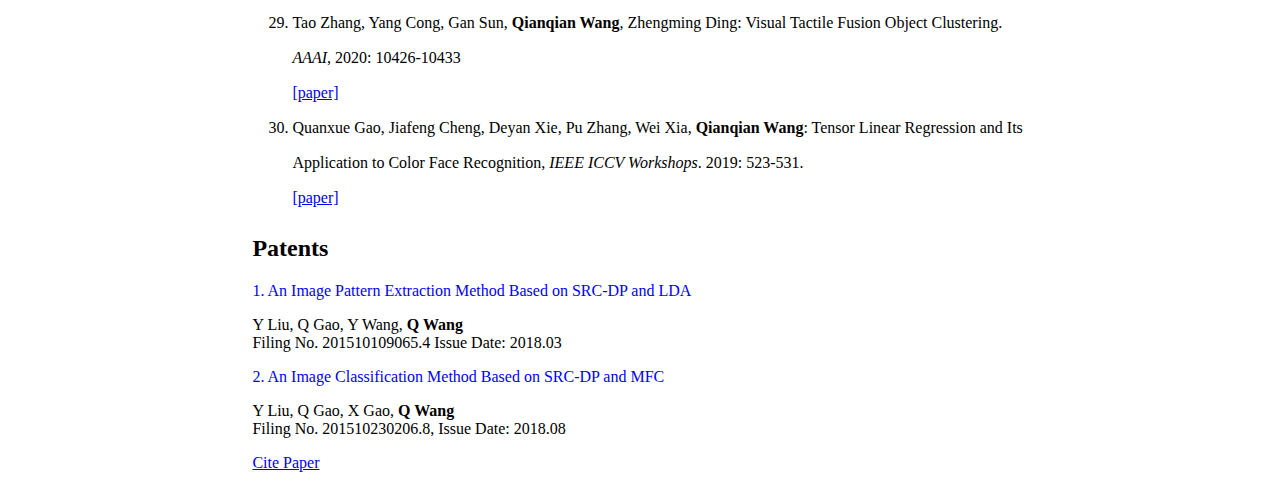
==== commit f8d860af: "123" ====
--- a/pages/publications.html
+++ b/pages/publications.html
@@ -49,12 +49,14 @@
 			<strong>Qianqian Wang</strong>, Huanhuan Lian, Gan Sun, Quanxue Gao, Licheng Jiao, iCmSC: Incomplete Cross-modal Subspace Clustering, <i>IEEE Transactions on Image Processing</i>, 2021, 30: 305-317.
 				<br>
 					<a href="https://ieeexplore.ieee.org/abstract/document/9259207" target="_blank">[paper]</a>
+					<a href="https://github.com/IMKBLE/iCmSC" target="_blank">[code]</a>
 				</br>
 		</li>
 		<li>
 			<strong>Qianqian Wang</strong>, Jiafeng Cheng, Quanxue Gao, Guoshuai Zhao, Licheng Jiao, Deep Multi-view Subspace Clustering with Unified and Discriminative Learning, <i>IEEE Transactions on Multimedia</i>, 2020, 10.1109/TMM.2020.3025666.
 				<br>
 					<a href="https://ieeexplore.ieee.org/abstract/document/9204408" target="_blank">[paper]</a>
+					<a href="https://github.com/IMKBLE/DMSC-UDL" target="_blank">[code]</a>
 				</br>		
 		</li>
 		<li>
@@ -198,19 +200,22 @@
 		<li>
 			Zhaoyang Li, <strong>Qianqian Wang</strong>, Zhiqiang Tao, Quanxue Gao, and Zhaohua Yang. Deep Adversarial Multi-view Clustering Network, <i>IJCAI</i>, 2019:2952-2958.
 				<br>
-					<a href="https://www.ijcai.org/Proceedings/2019/409" target="_blank">[paper]</a>					
-				</br>			
-		</li>
-		<li>
-			Jiafeng Cheng, <strong>Qianqian Wang</strong>, Deyan Xie, Quanxue Gao, Multi-View Attribute Graph Convolution Networks for Clustering, <i>IJCAI</i>, 2020 : 2973-2979.
-				<br>
-					<a href="https://www.ijcai.org/Proceedings/2020/0411.pdf" target="_blank">[paper]</a>					
+					<a href="https://www.ijcai.org/Proceedings/2019/409" target="_blank">[paper]</a>
+					<a href="https://github.com/IMKBLE/DAMC" target="_blank">[code]</a>					
+				</br>			
+		</li>
+		<li>
+			Jiafeng Cheng, <strong>Qianqian Wang</strong>, Zhiqiang Tao, Deyan Xie, Quanxue Gao, Multi-View Attribute Graph Convolution Networks for Clustering, <i>IJCAI</i>, 2020 : 2973-2979.
+				<br>
+					<a href="https://www.ijcai.org/Proceedings/2020/0411.pdf" target="_blank">[paper]</a>	
+					<a href="https://github.com/IMKBLE/MAGCN" target="_blank">[code]</a>							
 				</br>		
 		</li>
 		<li>
 			Quanxue Gao, Huanhuan Lian, <strong>Qianqian Wang</strong>, Gan Sun: Cross-Modal Subspace Clustering via Deep Canonical Correlation Analysis, <i>AAAI</i>, 2020: 3938-3945.
 				<br>
-					<a href="https://www.researchgate.net/publication/342547108_Cross-Modal_Subspace_Clustering_via_Deep_Canonical_Correlation_Analysis" target="_blank">[paper]</a>					
+					<a href="https://www.researchgate.net/publication/342547108_Cross-Modal_Subspace_Clustering_via_Deep_Canonical_Correlation_Analysis" target="_blank">[paper]</a>
+					<a href="https://github.com/IMKBLE/CMSC-DCCA" target="_blank">[code]</a>					
 				</br>			
 		</li>
 		<li>
@@ -247,8 +252,10 @@
 		<font color="blue">2. An Image Classification Method Based on SRC-DP and MFC</font>
 		<p>Y Liu, Q Gao, X Gao, <strong>Q Wang</strong><br />
 		Filing No. 201510230206.8, Issue Date: 2018.08</p>
-		
+		<a href="./citepaper.html" target="_blank">Cite Paper</a>
 		</table>
+		
+
 		<script src="javascripts/scale.fix.js"></script>
 	</body>
 </html>
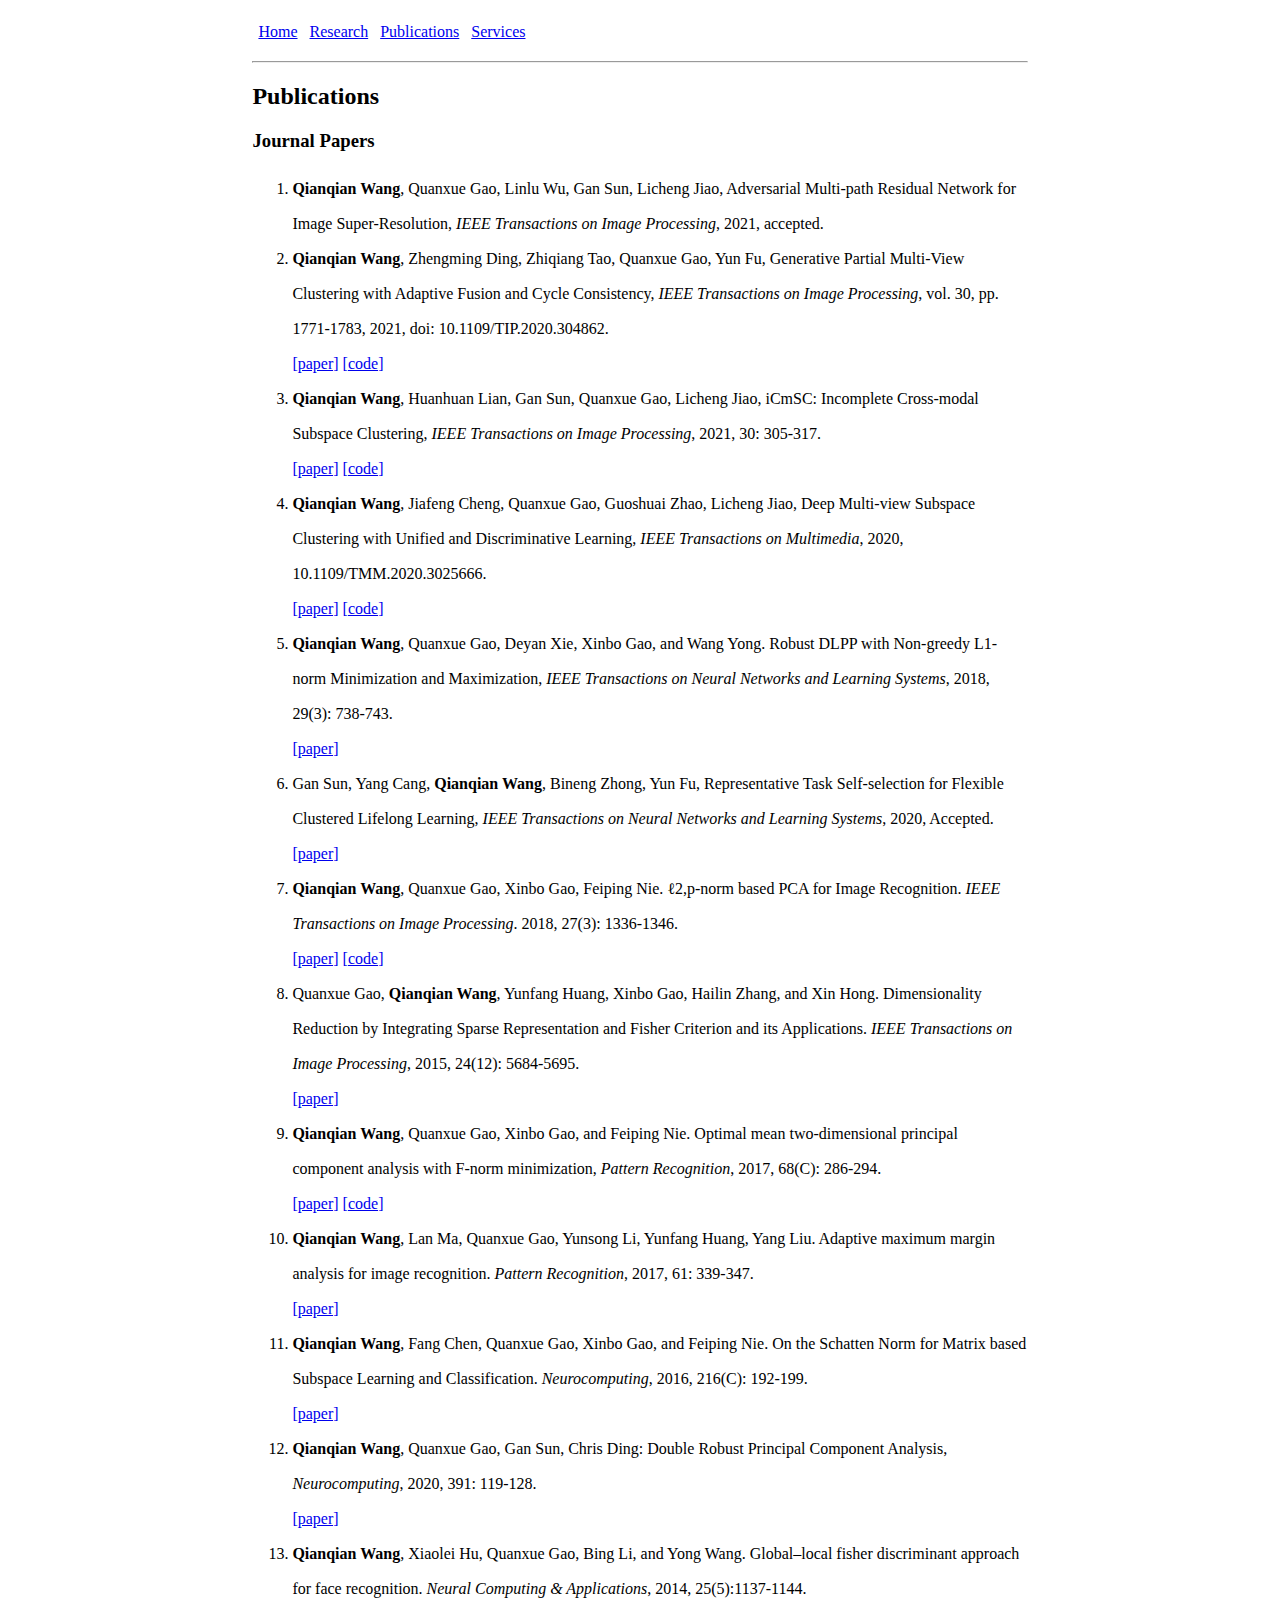
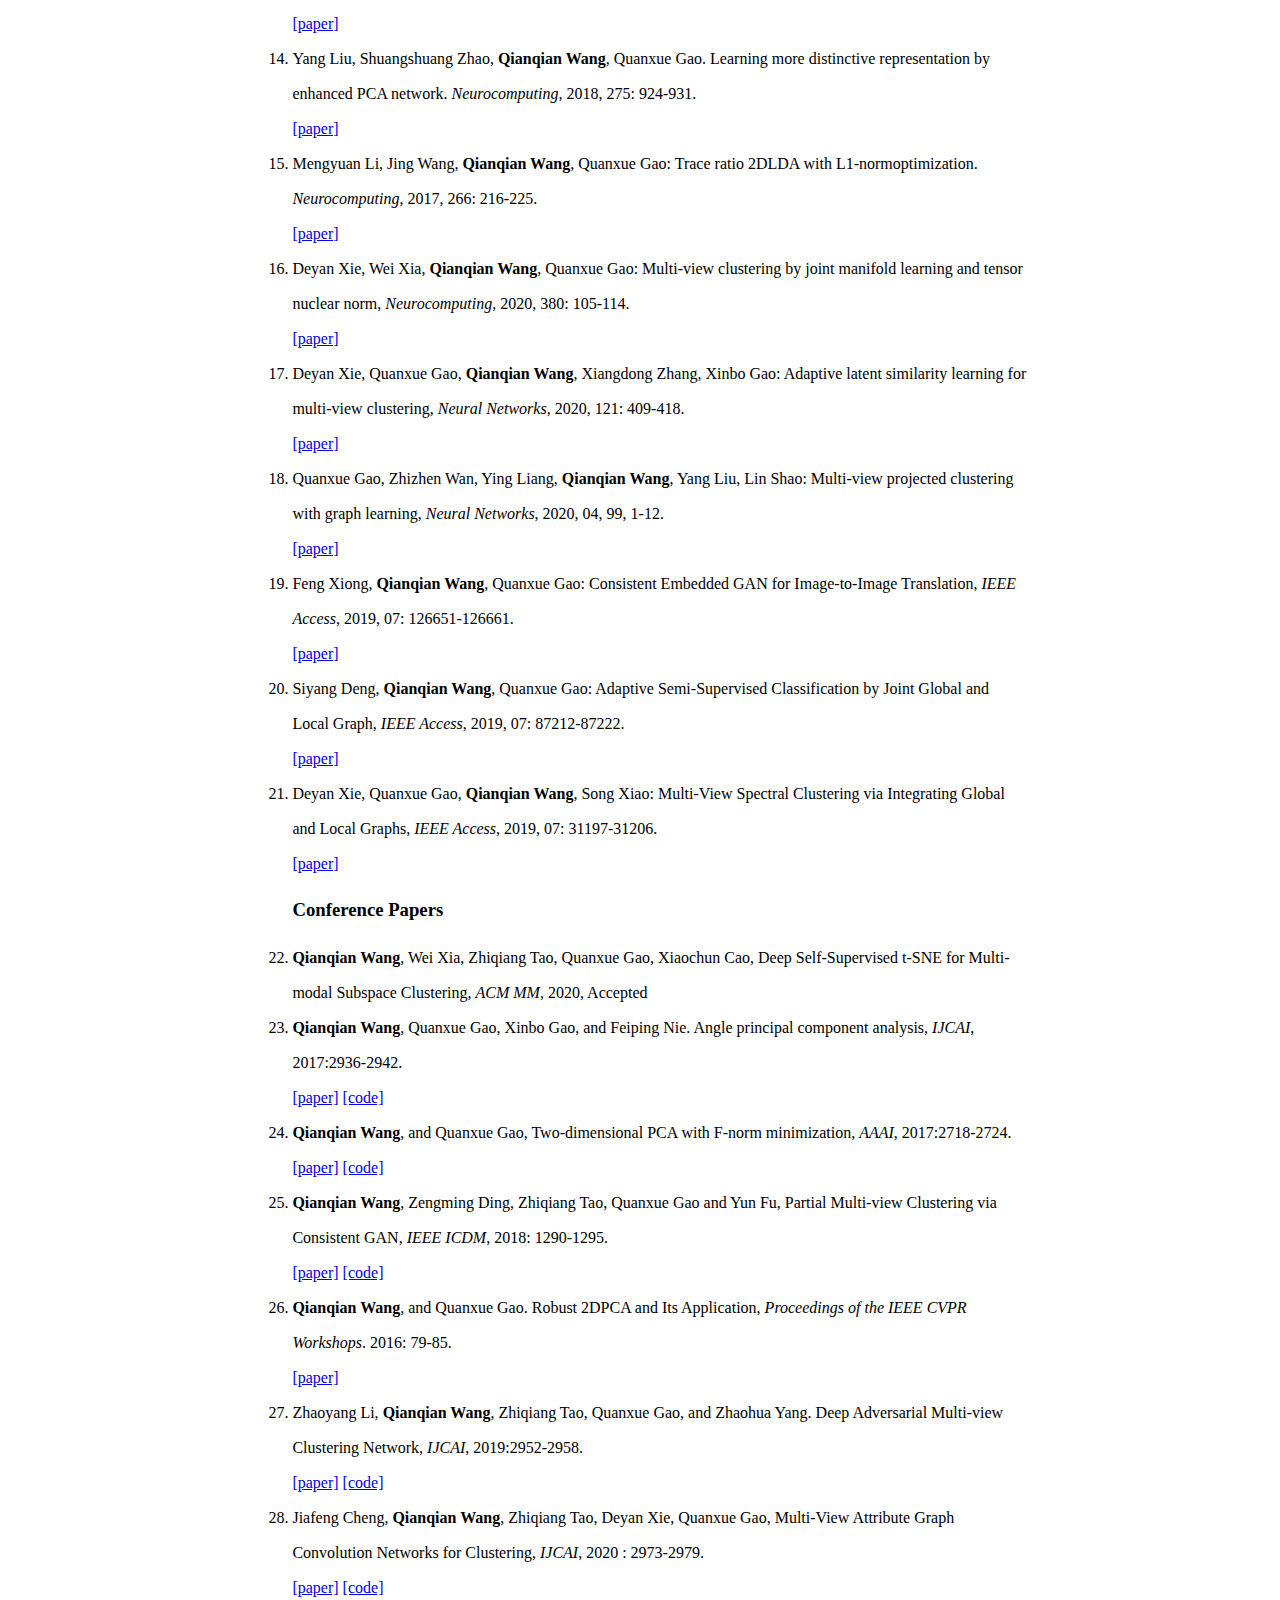
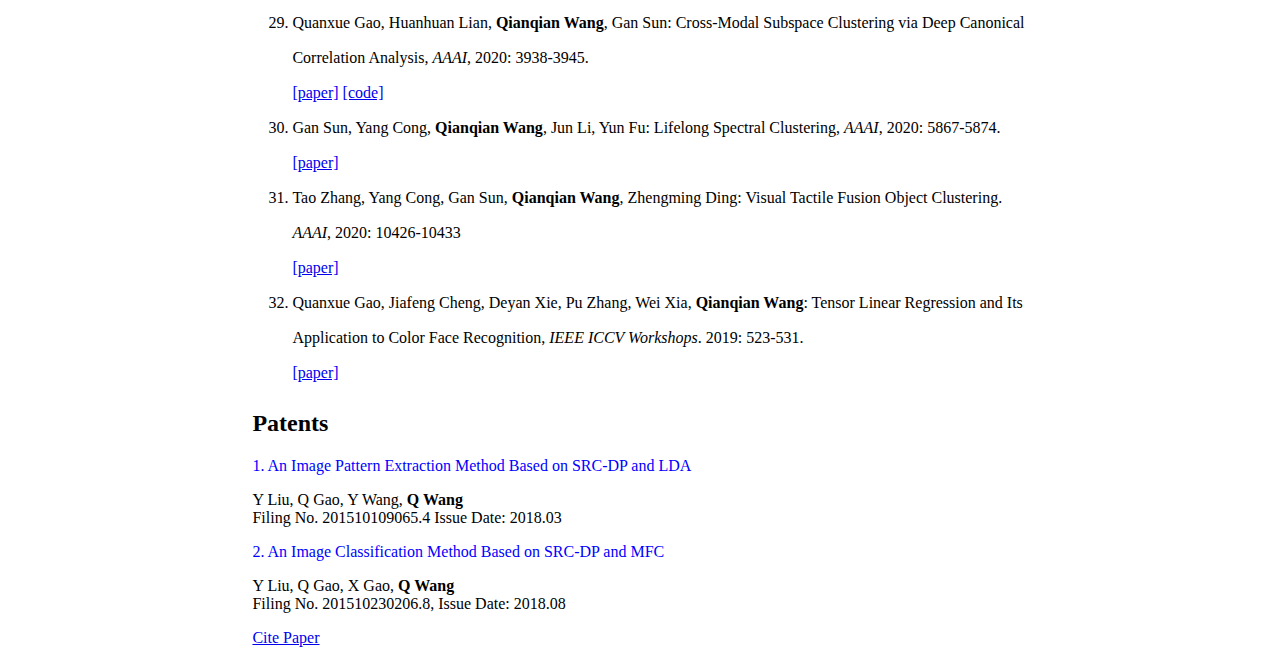
==== commit 7b8808f1: "202007-1" ====
--- a/pages/publications.html
+++ b/pages/publications.html
@@ -38,8 +38,11 @@
 		<h2 id="publications">Publications</h2>
 		<h3 id="publications_journal">Journal Papers</h3>
 		<ol>
+		<li>
+			<strong>Qianqian Wang</strong>, Quanxue Gao, Linlu Wu, Gan Sun, Licheng Jiao, Adversarial Multi-path Residual Network for Image Super-Resolution, <i>IEEE Transactions on Image Processing</i>, 2021, accepted.
+		</li>
 		<li>	
-			<strong>Qianqian Wang</strong>, Zhengming Ding, Zhiqiang Tao, Quanxue Gao, Yun Fu, Generative Partial Multi-View Clustering with Adaptive Fusion and Cycle Consistency, <i>IEEE Transactions on Image Processing</i>, Accepted.
+			<strong>Qianqian Wang</strong>, Zhengming Ding, Zhiqiang Tao, Quanxue Gao, Yun Fu, Generative Partial Multi-View Clustering with Adaptive Fusion and Cycle Consistency, <i>IEEE Transactions on Image Processing</i>, vol. 30, pp. 1771-1783, 2021, doi: 10.1109/TIP.2020.304862.
 				<br>
 					<a href="https://arxiv.org/abs/2003.13088" target="_blank">[paper]</a>
 					<a href="https://github.com/IMKBLE/GP-MVC" target="_blank">[code]</a>					
@@ -169,6 +172,10 @@
 
 		
 		<h3 id="publications_conference">Conference Papers</h3>
+		
+		<li>
+			<strong>Qianqian Wang</strong>, Wei Xia, Zhiqiang Tao, Quanxue Gao, Xiaochun Cao, Deep Self-Supervised t-SNE for Multi-modal Subspace Clustering, <i>ACM MM</i>, 2020, Accepted
+		</li>
 
 		<li>
 			<strong>Qianqian Wang</strong>, Quanxue Gao, Xinbo Gao, and Feiping Nie. Angle principal component analysis, <i>IJCAI</i>, 2017:2936-2942.
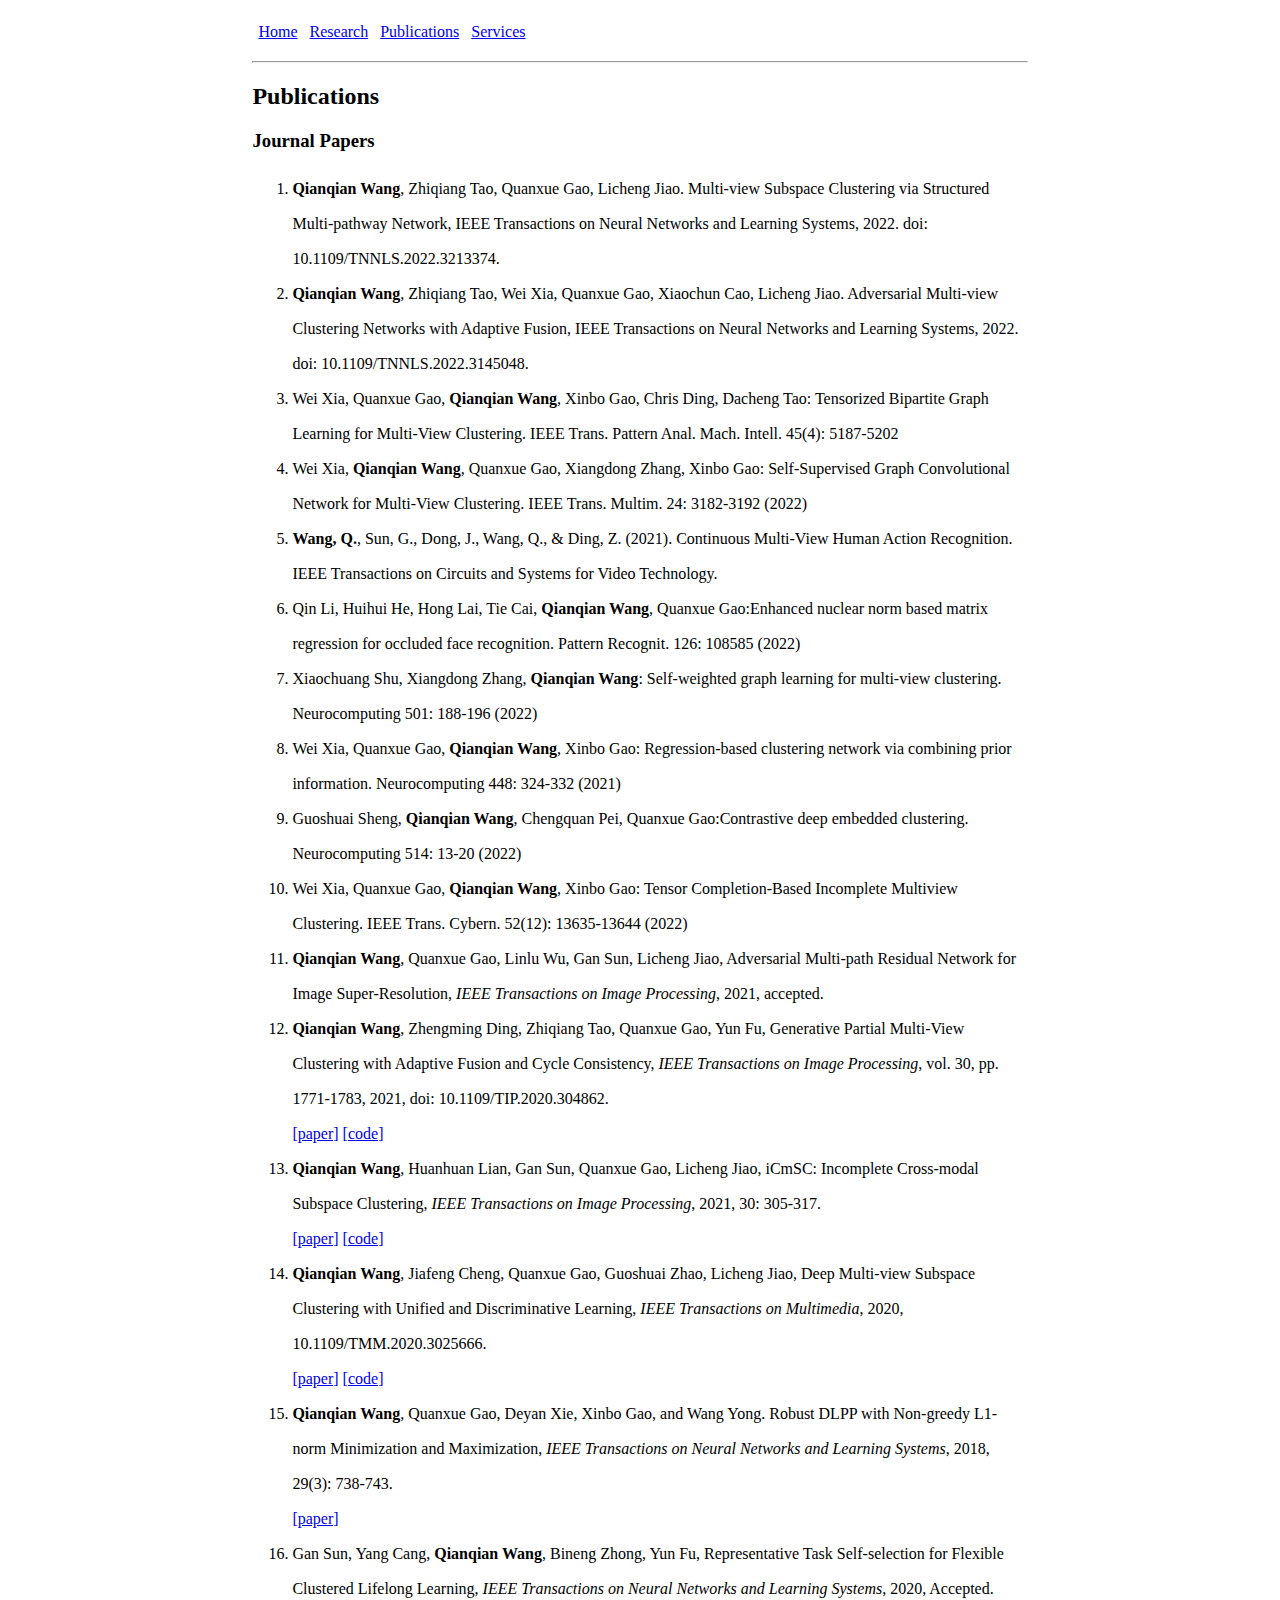
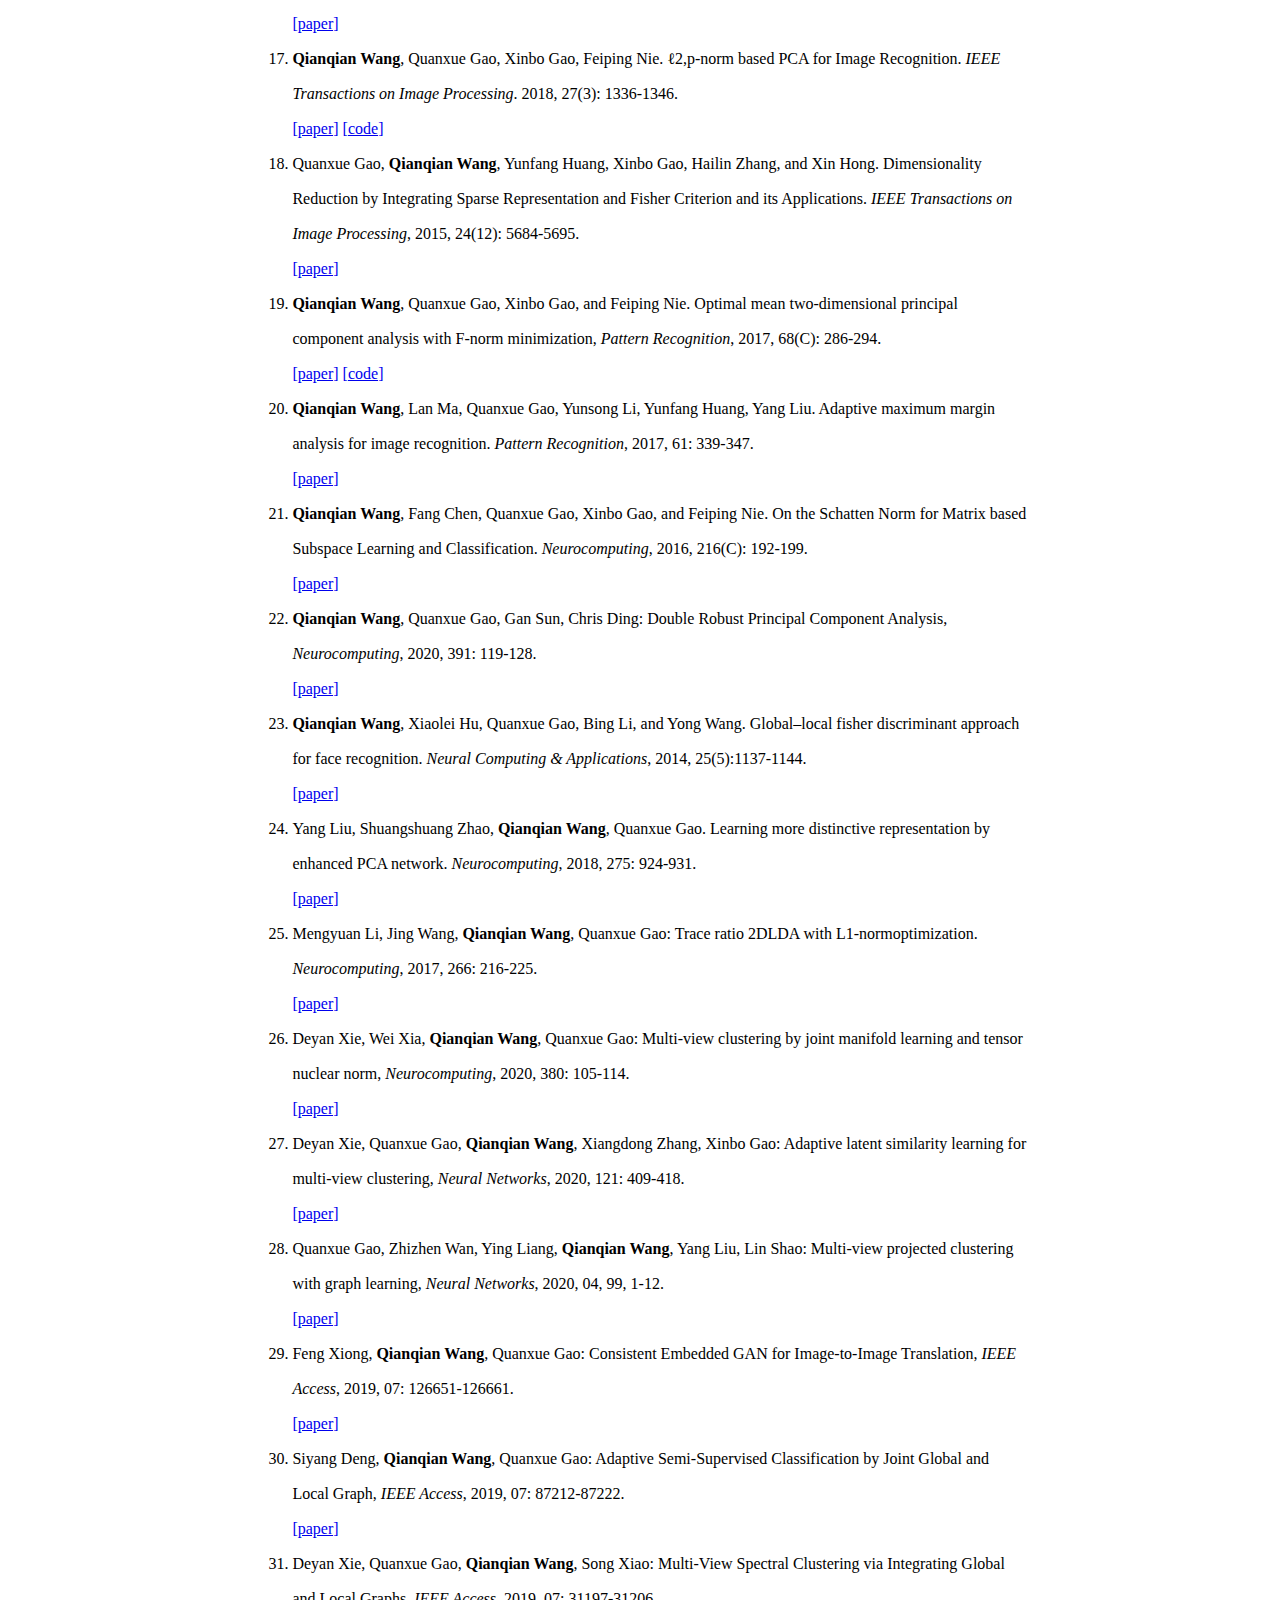
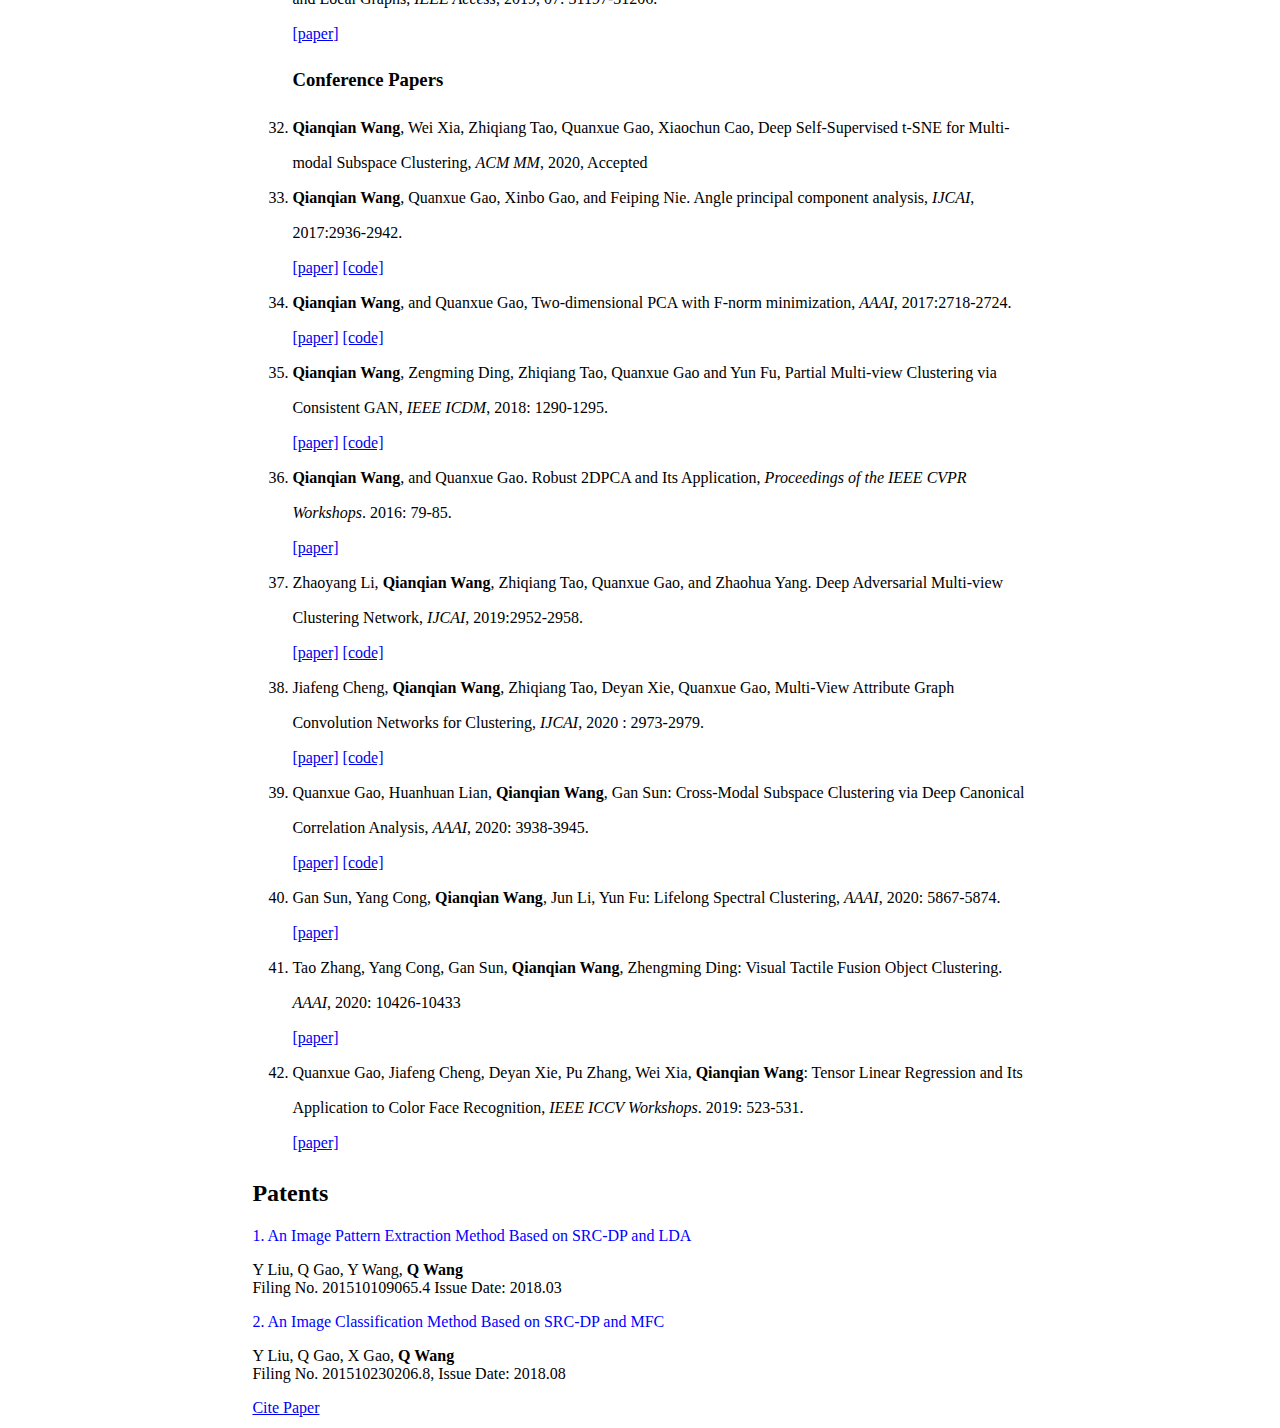
==== commit bc185e1a: "v2" ====
--- a/pages/publications.html
+++ b/pages/publications.html
@@ -39,6 +39,36 @@
 		<h3 id="publications_journal">Journal Papers</h3>
 		<ol>
 		<li>
+			<strong>Qianqian Wang</strong>, Zhiqiang Tao, Quanxue Gao, Licheng Jiao. Multi-view Subspace Clustering via Structured Multi-pathway Network, IEEE Transactions on Neural Networks and Learning Systems, 2022. doi: 10.1109/TNNLS.2022.3213374.
+		</li>
+		<li>
+			<strong>Qianqian Wang</strong>, Zhiqiang Tao, Wei Xia, Quanxue Gao, Xiaochun Cao, Licheng Jiao. Adversarial Multi-view Clustering Networks with Adaptive Fusion, IEEE Transactions on Neural Networks and Learning Systems, 2022. doi: 10.1109/TNNLS.2022.3145048.
+		</li>
+		<li>
+			Wei Xia, Quanxue Gao,<strong> Qianqian Wang</strong>, Xinbo Gao, Chris Ding, Dacheng Tao: Tensorized Bipartite Graph Learning for Multi-View Clustering. IEEE Trans. Pattern Anal. Mach. Intell. 45(4): 5187-5202 
+		</li>
+		<li>
+			Wei Xia, <strong>Qianqian Wang</strong>, Quanxue Gao, Xiangdong Zhang, Xinbo Gao: Self-Supervised Graph Convolutional Network for Multi-View Clustering. IEEE Trans. Multim. 24: 3182-3192 (2022)
+		</li>
+		<li>
+			<strong>Wang, Q.</strong>, Sun, G., Dong, J., Wang, Q., & Ding, Z. (2021). Continuous Multi-View Human Action Recognition. IEEE Transactions on Circuits and Systems for Video Technology.
+		</li>
+		<li>
+			Qin Li, Huihui He, Hong Lai, Tie Cai, <strong>Qianqian Wang</strong>, Quanxue Gao:Enhanced nuclear norm based matrix regression for occluded face recognition. Pattern Recognit. 126: 108585 (2022)
+		</li>
+		<li>
+			Xiaochuang Shu, Xiangdong Zhang, <strong>Qianqian Wang</strong>: Self-weighted graph learning for multi-view clustering. Neurocomputing 501: 188-196 (2022)
+		</li>
+		<li>
+			Wei Xia, Quanxue Gao, <strong>Qianqian Wang</strong>, Xinbo Gao: Regression-based clustering network via combining prior information. Neurocomputing 448: 324-332 (2021)
+		</li>
+		<li>
+			Guoshuai Sheng, <strong>Qianqian Wang</strong>, Chengquan Pei, Quanxue Gao:Contrastive deep embedded clustering. Neurocomputing 514: 13-20 (2022)
+		</li>
+		<li>
+			Wei Xia, Quanxue Gao, <strong>Qianqian Wang</strong>, Xinbo Gao: Tensor Completion-Based Incomplete Multiview Clustering. IEEE Trans. Cybern. 52(12): 13635-13644 (2022)
+		</li>
+		<li>
 			<strong>Qianqian Wang</strong>, Quanxue Gao, Linlu Wu, Gan Sun, Licheng Jiao, Adversarial Multi-path Residual Network for Image Super-Resolution, <i>IEEE Transactions on Image Processing</i>, 2021, accepted.
 		</li>
 		<li>	
